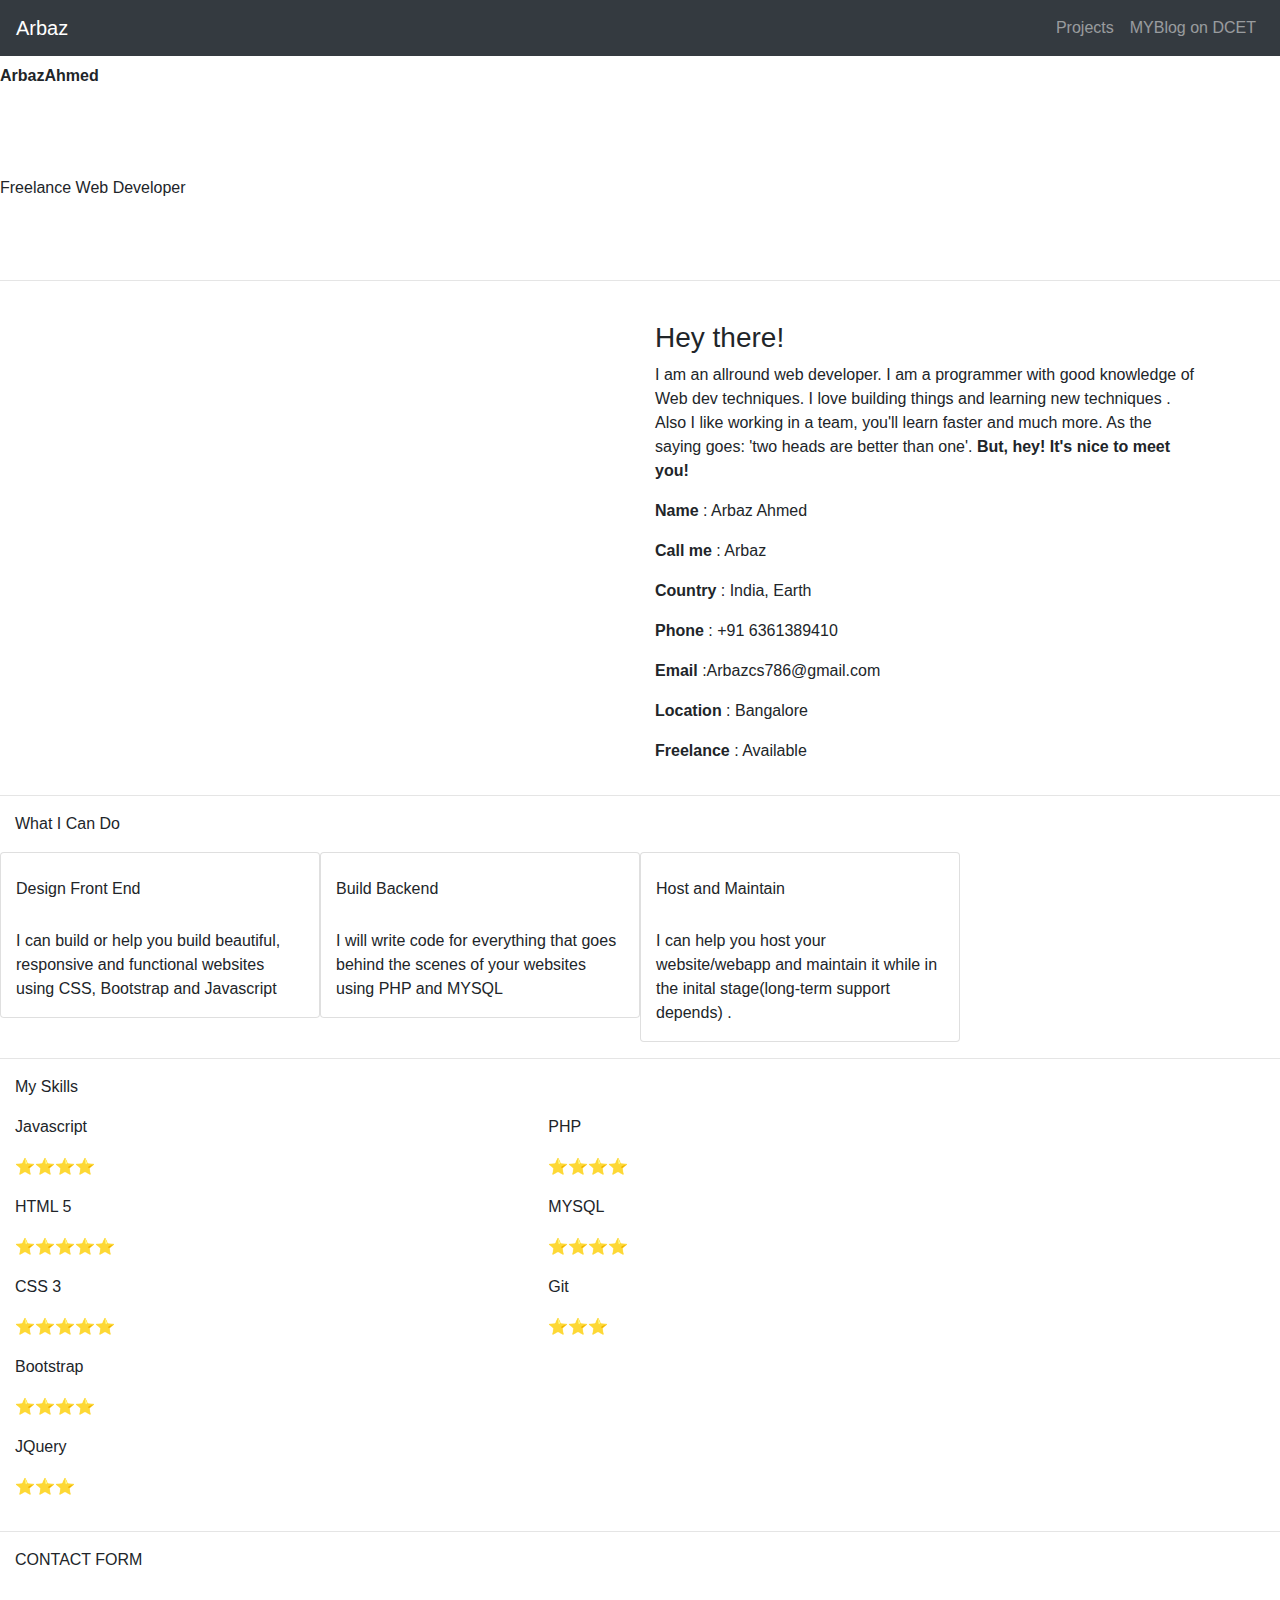
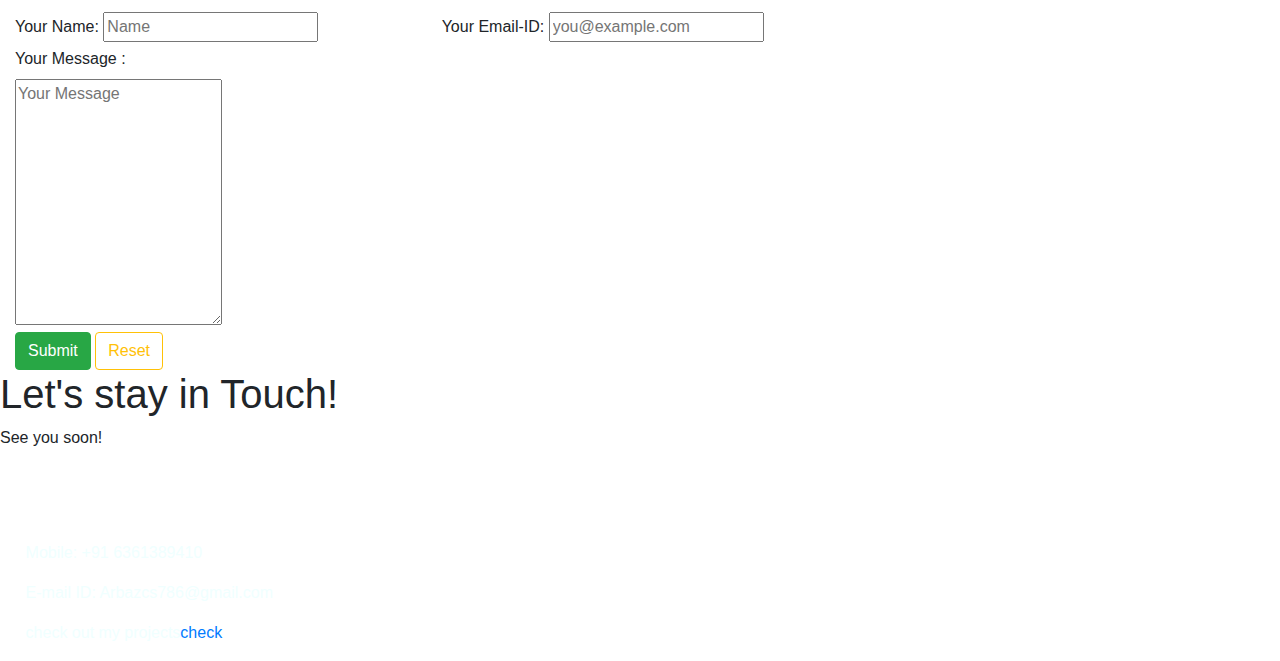
==== index.html @ e3a1e997 "Add files via upload" ====
<!DOCTYPE html>
<html lang="en" dir="ltr">
  <head>
    <!-- Global site tag (gtag.js) - Google Analytics -->
<script async src="https://www.googletagmanager.com/gtag/js?id=UA-136692199-1"></script>
<script>
  window.dataLayer = window.dataLayer || [];
  function gtag(){dataLayer.push(arguments);}
  gtag('js', new Date());

  gtag('config', 'UA-136692199-1');
</script>

    <meta charset="utf-8">
    <meta name="viewport" content="width=device-width, initial-scale=1">
    <link rel="stylesheet" href="styles.css">
    <link rel="stylesheet" href="loader.css">
    <link rel="icon" href="logo.ico">
    <link href="https://fonts.googleapis.com/css?family=Merriweather|Montserrat|Sacramento" rel="stylesheet">
    <link href="https://fonts.googleapis.com/css?family=Shadows+Into+Light" rel="stylesheet">
    <link href="https://fonts.googleapis.com/css?family=Montserrat|Ubuntu" rel="stylesheet">
    <link rel="stylesheet" href="https://use.fontawesome.com/releases/v5.7.2/css/all.css" integrity="sha384-fnmOCqbTlWIlj8LyTjo7mOUStjsKC4pOpQbqyi7RrhN7udi9RwhKkMHpvLbHG9Sr" crossorigin="anonymous">
    <title>Arbaz Ahmed</title>
    <link rel="stylesheet" href="https://stackpath.bootstrapcdn.com/bootstrap/4.3.1/css/bootstrap.min.css" integrity="sha384-ggOyR0iXCbMQv3Xipma34MD+dH/1fQ784/j6cY/iJTQUOhcWr7x9JvoRxT2MZw1T" crossorigin="anonymous">
<script src="https://stackpath.bootstrapcdn.com/bootstrap/4.3.1/js/bootstrap.min.js" integrity="sha384-JjSmVgyd0p3pXB1rRibZUAYoIIy6OrQ6VrjIEaFf/nJGzIxFDsf4x0xIM+B07jRM" crossorigin="anonymous"></script>

<script src="https://code.jquery.com/jquery-3.2.1.slim.min.js" integrity="sha384-KJ3o2DKtIkvYIK3UENzmM7KCkRr/rE9/Qpg6aAZGJwFDMVNA/GpGFF93hXpG5KkN" crossorigin="anonymous"></script>
<script src="https://cdnjs.cloudflare.com/ajax/libs/popper.js/1.12.9/umd/popper.min.js" integrity="sha384-ApNbgh9B+Y1QKtv3Rn7W3mgPxhU9K/ScQsAP7hUibX39j7fakFPskvXusvfa0b4Q" crossorigin="anonymous"></script>
<script src="https://maxcdn.bootstrapcdn.com/bootstrap/4.0.0/js/bootstrap.min.js" integrity="sha384-JZR6Spejh4U02d8jOt6vLEHfe/JQGiRRSQQxSfFWpi1MquVdAyjUar5+76PVCmYl" crossorigin="anonymous"></script>

<!-- 
<script>
function myFunction(x) {
  if (x.matches) { // If media query matches
    alert("This page is best viewed on a Desktop or Laptop")
  } else {
    var a = 1;
  }
}

var x = window.matchMedia("(max-width: 700px)")
myFunction(x) // Call listener function at run time
x.addListener(myFunction)

</script>
 -->
<style>
.profilePic{
  height: 100%;
}
</style>

<!--Start of Tawk.to Script-->
<script type="text/javascript">
  var Tawk_API=Tawk_API||{}, Tawk_LoadStart=new Date();
  (function(){
  var s1=document.createElement("script"),s0=document.getElementsByTagName("script")[0];
  s1.async=true;
  s1.src='https://embed.tawk.to/5bf3f1cd79ed6453ccaa3db0/default';
  s1.charset='UTF-8';
  s1.setAttribute('crossorigin','*');
  s0.parentNode.insertBefore(s1,s0);
  })();
  </script>
  <!--End of Tawk.to Script-->

  </head>
  <body onload="my(); ny()">
    <!-- LOADER -->
    <div class="wrapper container-fluid" id="loader">
      <br><br><br><br><br>
      <p class="dev">Please Wait</p>
        <div class="line line1">
            <span class="circle circle-top"></span>
            <div class="dotted">
                <span class="dot dot-top"></span>
                <span class="dot dot-middle-top"></span>
                <span class="dot dot-middle-bottom"></span>
                <span class="dot dot-bottom"></span>
            </div>
            <span class="circle circle-bottom"></span>
        </div>
        <div class="line line2">
            <span class="circle circle-top"></span>
            <div class="dotted">
                <span class="dot dot-top"></span>
                <span class="dot dot-middle-top"></span>
                <span class="dot dot-middle-bottom"></span>
                <span class="dot dot-bottom"></span>
            </div>
            <span class="circle circle-bottom"></span>
        </div>
        <div class="line line3">
            <span class="circle circle-top"></span>
            <div class="dotted">
                <span class="dot dot-top"></span>
                <span class="dot dot-middle-top"></span>
                <span class="dot dot-middle-bottom"></span>
                <span class="dot dot-bottom"></span>
            </div>
            <span class="circle circle-bottom"></span>
        </div>
        <div class="line line4">
            <span class="circle circle-top"></span>
            <div class="dotted">
                <span class="dot dot-top"></span>
                <span class="dot dot-middle-top"></span>
                <span class="dot dot-middle-bottom"></span>
                <span class="dot dot-bottom"></span>
            </div>
            <span class="circle circle-bottom"></span>
        </div>
        <div class="line line5">
            <span class="circle circle-top"></span>
            <div class="dotted">
                <span class="dot dot-top"></span>
                <span class="dot dot-middle-top"></span>
                <span class="dot dot-middle-bottom"></span>
                <span class="dot dot-bottom"></span>
            </div>
            <span class="circle circle-bottom"></span>
        </div>
        <div class="line line6">
            <span class="circle circle-top"></span>
            <div class="dotted">
                <span class="dot dot-top"></span>
                <span class="dot dot-middle-top"></span>
                <span class="dot dot-middle-bottom"></span>
                <span class="dot dot-bottom"></span>
            </div>
            <span class="circle circle-bottom"></span>
        </div>
        <div class="line line7">
            <span class="circle circle-top"></span>
            <div class="dotted">
                <span class="dot dot-top"></span>
                <span class="dot dot-middle-top"></span>
                <span class="dot dot-middle-bottom"></span>
                <span class="dot dot-bottom"></span>
            </div>
            <span class="circle circle-bottom"></span>
        </div>
        <div class="line line8">
            <span class="circle circle-top"></span>
            <div class="dotted">
                <span class="dot dot-top"></span>
                <span class="dot dot-middle-top"></span>
                <span class="dot dot-middle-bottom"></span>
                <span class="dot dot-bottom"></span>
            </div>
            <span class="circle circle-bottom"></span>
        </div>
        <div class="line line9">
            <span class="circle circle-top"></span>
            <div class="dotted">
                <span class="dot dot-top"></span>
                <span class="dot dot-middle-top"></span>
                <span class="dot dot-middle-bottom"></span>
                <span class="dot dot-bottom"></span>
            </div>
            <span class="circle circle-bottom"></span>
        </div>
        <div class="line line10">
            <span class="circle circle-top"></span>
            <div class="dotted">
                <span class="dot dot-top"></span>
                <span class="dot dot-middle-top"></span>
                <span class="dot dot-middle-bottom"></span>
                <span class="dot dot-bottom"></span>
            </div>
            <span class="circle circle-bottom"></span>
        </div>
        <div class="line line11">
            <span class="circle circle-top"></span>
            <div class="dotted">
                <span class="dot dot-top"></span>
                <span class="dot dot-middle-top"></span>
                <span class="dot dot-middle-bottom"></span>
                <span class="dot dot-bottom"></span>
            </div>
            <span class="circle circle-bottom"></span>
        </div>
    </div>
<section id="everythingElse" >
              <!-- NAVBAR -->

      <nav class="navbar transparent navbar-expand-lg navbar-dark fixed-top bg-dark">
          <a class="navbar-brand" href="#">Arbaz</a>
          <button class="navbar-toggler" type="button" data-toggle="collapse" data-target="#navbarSupportedContent" aria-controls="navbarSupportedContent" aria-expanded="false" aria-label="Toggle navigation">
            <span class="navbar-toggler-icon"></span>
          </button>
        
          <div class="collapse navbar-collapse" id="navbarSupportedContent">
            <ul class="navbar-nav ml-auto">
              <li class="nav-item">
                <a class="nav-link" href="project1/project1.html">Projects <span class="sr-only">(current)</span></a>
              </li>
              <li class="nav-item">
                <a class="nav-link" href="http://sjpcs.ga/dcet.html">MYBlog on DCET</a>
              </li>
              <!-- <li class="nav-item dropdown">
                <a class="nav-link dropdown-toggle" href="#" id="navbarDropdown" role="button" data-toggle="dropdown" aria-haspopup="true" aria-expanded="false">
                    </a>
              </li> -->
            
            </ul>
            
            
          </div>
        </nav>

        <!-- INTRO PAGE -->

      <div class="Intro">
        <img class="back1" src="back.gif" alt="">
        <div class="centered">
          <p class="hi">Hi This is</p> 
          <b> <p class="dev">ArbazAhmed</p></b>
          <br><br><br>
          <p class="subtitle">Freelance Web Developer</p>

          <!-- ICONs -->

          <center>
          <span class="fonts1">
            <a btn btn-large btn-primary logout" href="https://twitter.com/Arbazdev" target="_blank">
              <i class="fab fa-twitter"></i>          
            </a>
          </span>
        
        <span class="fonts1">
            <a href="https://github.com/ArbazAhmed786/" target="_blank">
           <i class="fab fa-github"></i>    
         </a>
         </span>
         
         
      </center>
        </div>   
      </div>
      <br><br>
      <hr><br>

      <!-- BIO SECTION -->

       <section class="bio">
       
      <div class="container">
        <div class="row">
          <div class="col-lg-6 col-sm-12">
              <h3> </h3>
              <div class="container">
              <img class="profilePic" src="RP.jpg" alt="">
            </div>
          </div>


          <div class="col-lg-6 col-sm-12">
            <h3 class="hey">Hey there!</h3>
        <p class="abbP" >I am an allround web developer. I am a programmer with good knowledge of Web dev techniques. I love building things and learning new techniques . Also I like working in a team, you'll learn faster and much more. As the saying goes: 'two heads are better than one'. <b>But, hey! It's nice to meet you!</b>
             </p>
        <div class="bio-detail">
          <p class="abbp1"><b> Name </b>: Arbaz Ahmed</p>
          <p class="abbp1"><b> Call me </b>: Arbaz</p>
          <p class="abbp1"><b> Country </b>: India, Earth</p>
          <p class="abbp1"><b> Phone </b>: +91 6361389410</p>
          <p class="abbp1"><b>Email</b>  :Arbazcs786@gmail.com</p>
          <p class="abbp1"><b> Location </b>: Bangalore</p>
          <p class="abbp1"><b> Freelance </b>: Available</p>
          
          <p class="abbp1"></p>

        </div>
            </div>
          </div>
        </div>
      </section>
      <hr> 
   
      <!-- skill overview -->
      <section class="overView">
      <div class="container-fluid overview">
      <p class="heading2">
        What I Can Do
      </p>  
      <div class="row">
      <div class="profilePic card crd col-sm-12 col-lg-3">
      <center>
          <img class="small" src="responsive.png" alt="">
        </center>
        <div class="card-title">
          <p class="heading3"> Design Front End</p>
        </div>
        <div class="card-text">
              <p class="message">
                I can build or help you build beautiful, responsive and functional websites using CSS, Bootstrap and Javascript
                  
              </p>
        </div>

      </div>        
      <div class="profilePic card crd col-sm-12 col-lg-3">
          <center>
              <img class="small" src="backend.png" alt="">
            </center>
            <div class="card-title">
              <p class="heading3">Build Backend</p>
            </div>
            <div class="card-text">
                  <p class="message">
                    I will write code for everything that goes behind the scenes of your websites using PHP and MYSQL  
                  </p>
            </div>
    
          </div>
      <div class="profilePic card crd col-sm-12 col-lg-3">
          <center>
              <img class="small" src="database.png" alt="">
            </center>
            <div class="card-title">
              <p class="heading3"> Host and Maintain</p>
            </div>
            <div class="card-text">
                  <p class="message">
                    I can help you host your website/webapp and maintain it while in the inital stage(long-term support depends)   .
                  </p>
            </div>
    
          </div>       
        
      </div>
      </div>
    </section>
    <hr>

      </div>



    
<!-- Skills Section -->

<section class="skillls">
<!-- <div class="skills profilePic container-fluid"> -->

  
    <div class="container-fluid">   
       <div class="row">  
      <div class="sks col-lg-5 col-sm-12">
          <p class="heading"> My Skills</p>
        
              </div>  
              <div class="col-lg-5 col-sm-12">
                  <img class="circle" src="code.png" alt="">
                  <img class="circle" src="node.png" alt="">
                </div>
    </div>
  </div>
<div class="container-fluid">

<div class="row">
  <div class="sks col-lg-5 col-sm-12">
  
  <div class="set">
      <p class="setH">Javascript</p>
      <p class="setR">⭐⭐⭐⭐</p>
    </div>
  <div class="set">
      <p class="setH">HTML 5</p>
      <p class="setR">⭐⭐⭐⭐⭐</p>
   </div>
   <div class="set">
      <p class="setH">CSS 3</p>
      <p class="setR">⭐⭐⭐⭐⭐</p>
   </div>
   <div class="set">
      <p class="setH">Bootstrap</p>
      <p class="setR">⭐⭐⭐⭐</p>
   </div>
   <div class="set">
      <p class="setH">JQuery</p>
      <p class="setR">⭐⭐⭐</p>
   </div>
   
  </div>


  <div class="col-lg-6 col-sm-12">
      <div class="set">
          <p class="setH">PHP</p>
          <p class="setR">⭐⭐⭐⭐</p>
        </div>
        <div class="set">
            <p class="setH">MYSQL</p>
            <p class="setR">⭐⭐⭐⭐</p>
          </div>
         <div class="set">
            <p class="setH">Git</p>
            <p class="setR">⭐⭐⭐</p>
         </div>
        </div>
  </div>


</div>
</div>
  </section>
  
  <hr>

        <!-- Form Section -->
  
  <div class="container-fluid cntct profilePic">
      <p class="heading">CONTACT FORM </p> <img class="stupid" style="position:relative;left:25%" src="stupid.png" alt="">
      <div class="row">
        <div class="col-md-4 col-sm-12">
          <form action="mailto:Arbazcs786@gmail.com" method="post" enctype="text/plain" >
          <label aria-required="true" for="">Your Name:</label>
          <input required placeholder="Name" type="text">

        </div>

        <div class="col-md-4 col-sm-12">
          <div class='email'>
            <label for="">Your Email-ID:</label>
            <input type="email" placeholder="you@example.com" type="text">
          </div>
          </div>
      </div>
      <label for="">Your Message : </label><br>
                   <textarea name="Message" placeholder="Your Message" id="" rows="10"></textarea>

<br>
<button type="submit" class="btn btn-success">Submit</button>
<button type="reset" class="btn btn-outline-warning">Reset</button>


</form>
  </div>
   
   
        



        
        <!-- GET IN TOUCH -->
        <section class="social">
            <h1 class="heading4">Let's stay in Touch!</h1>
            <p class="abbP">See you soon!</p>
              <a href="https://twitter.com/Arbazdev">
                    <img class="logo" src="twitter.png" alt="">
               </a>
               
                  
                      <br>
                  
            </div>
            <p class="message" style="color: azure;margin-left: 2%;margin-top: 4%;">Mobile: +91 6361389410</p>
            <p class="message" style="color: azure;margin-left: 2%;">E-mail ID: Arbazcs786@gmail.com</p>
            <p class="message" style="color: azure;margin-left: 2%;">check out my projects<a href="project1/project1.html">check</a></p>
            


</div>
</section>
</div>
</div>
</section>
<script>
   function my() { 
    
    const tlr = document.getElementById('loader');
    tlr.style.display = "none";
    
    }
                              
   function ny() {
                              
    const dlr = document.getElementById('everythingElse');
    dlr.style.visibility = "visible";
                                    
                }
  </script>
  </body>

</html>
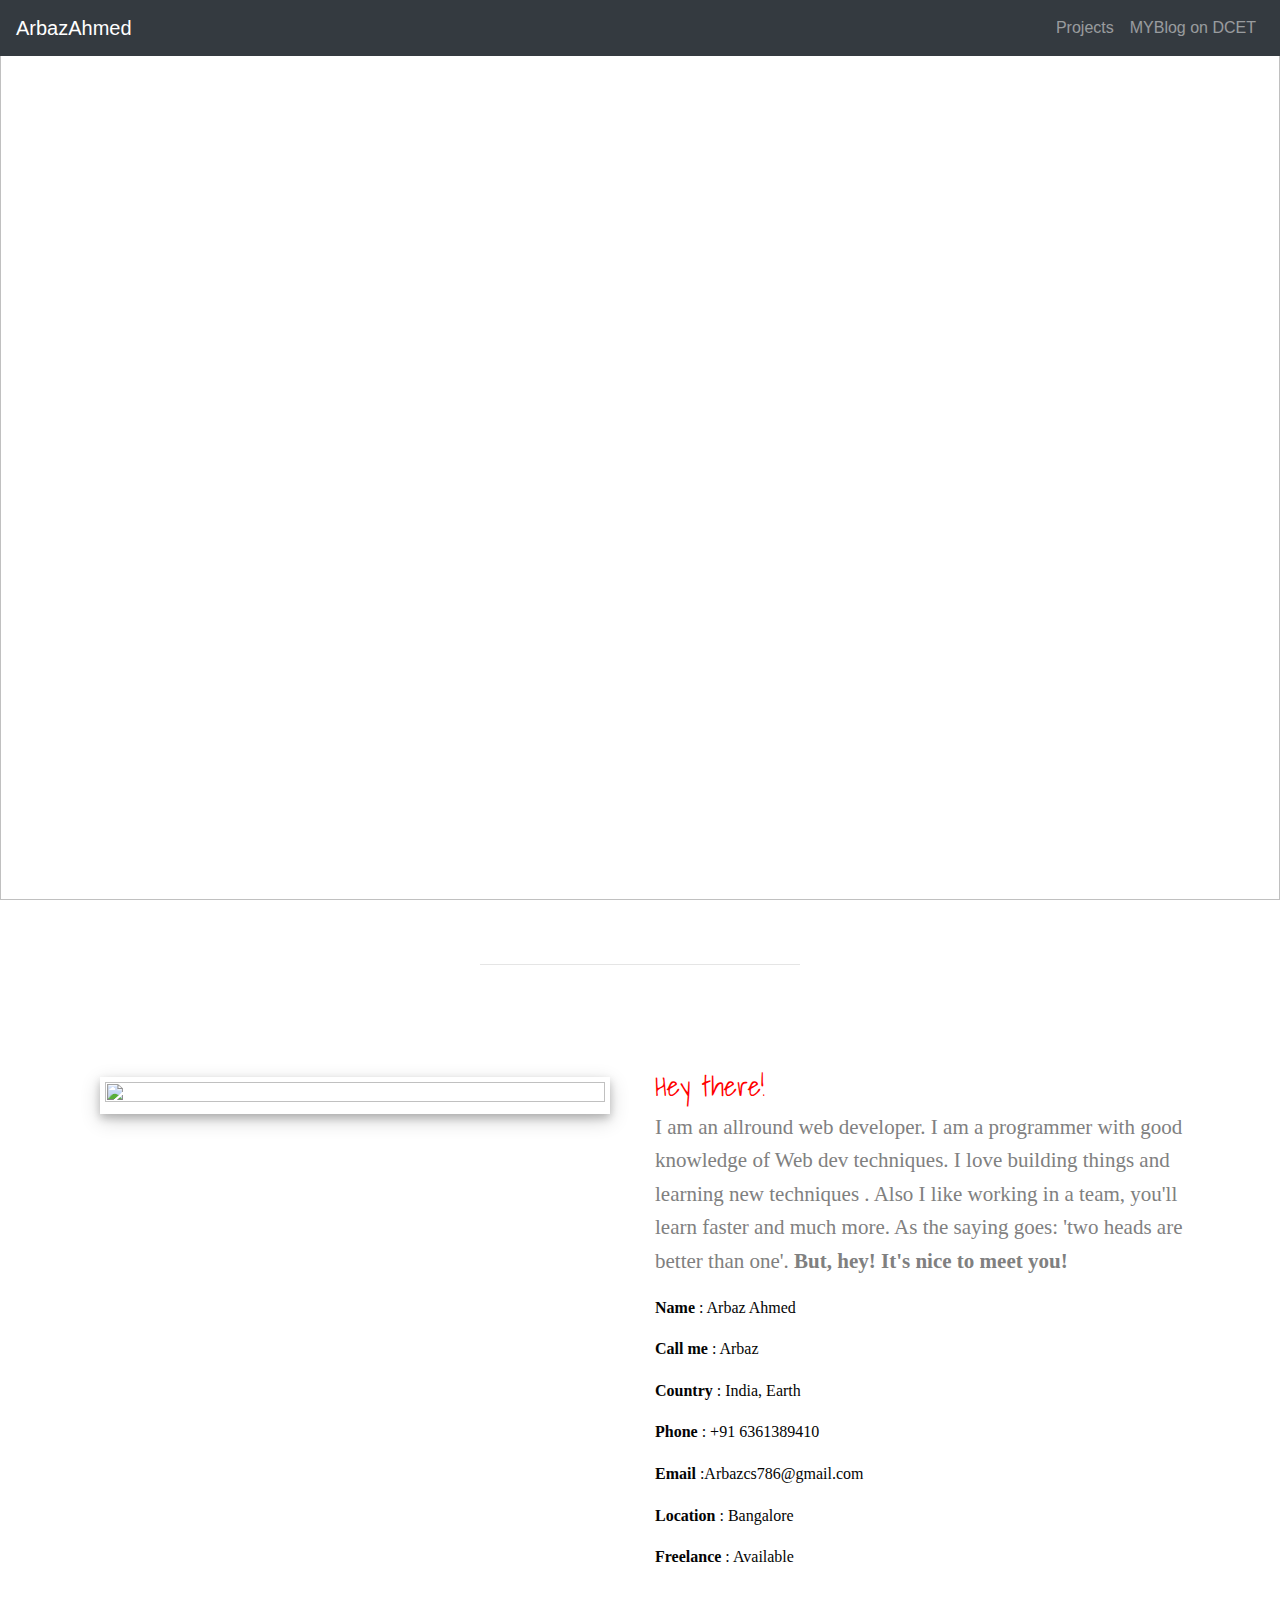
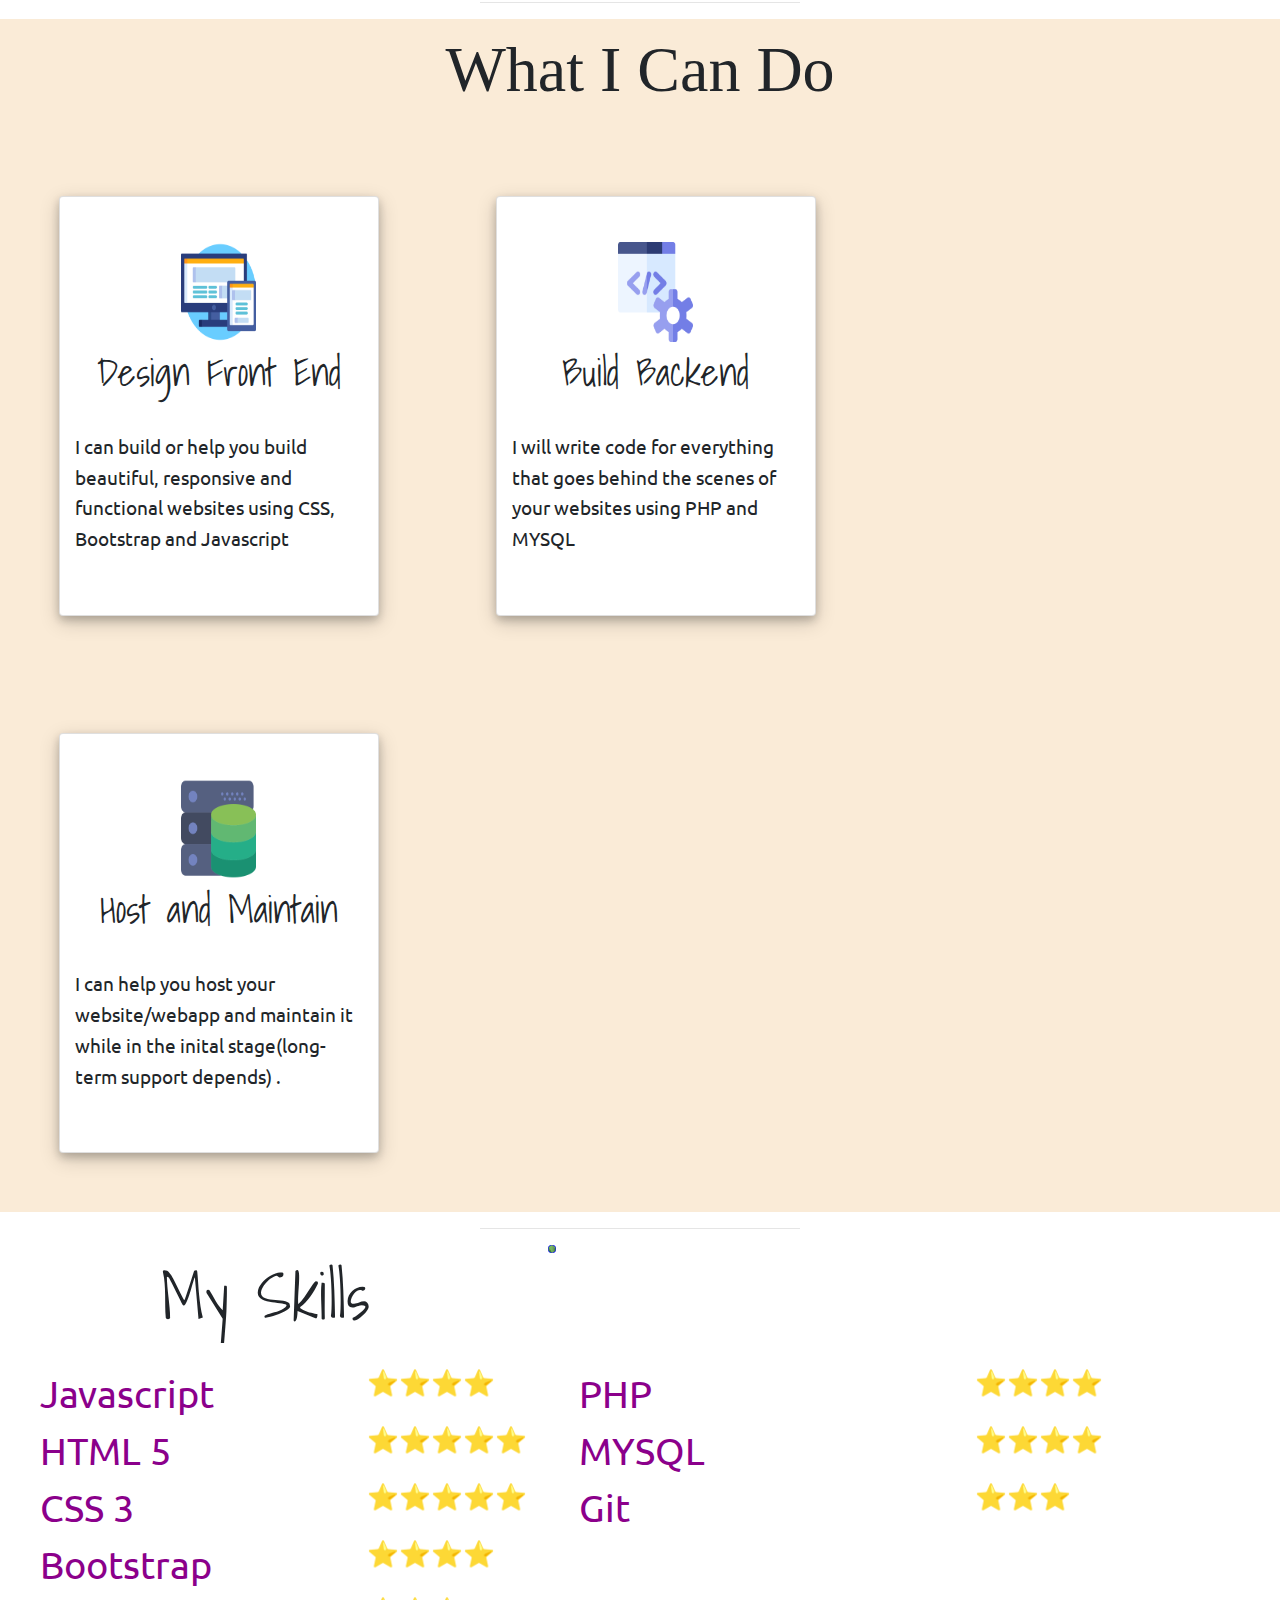
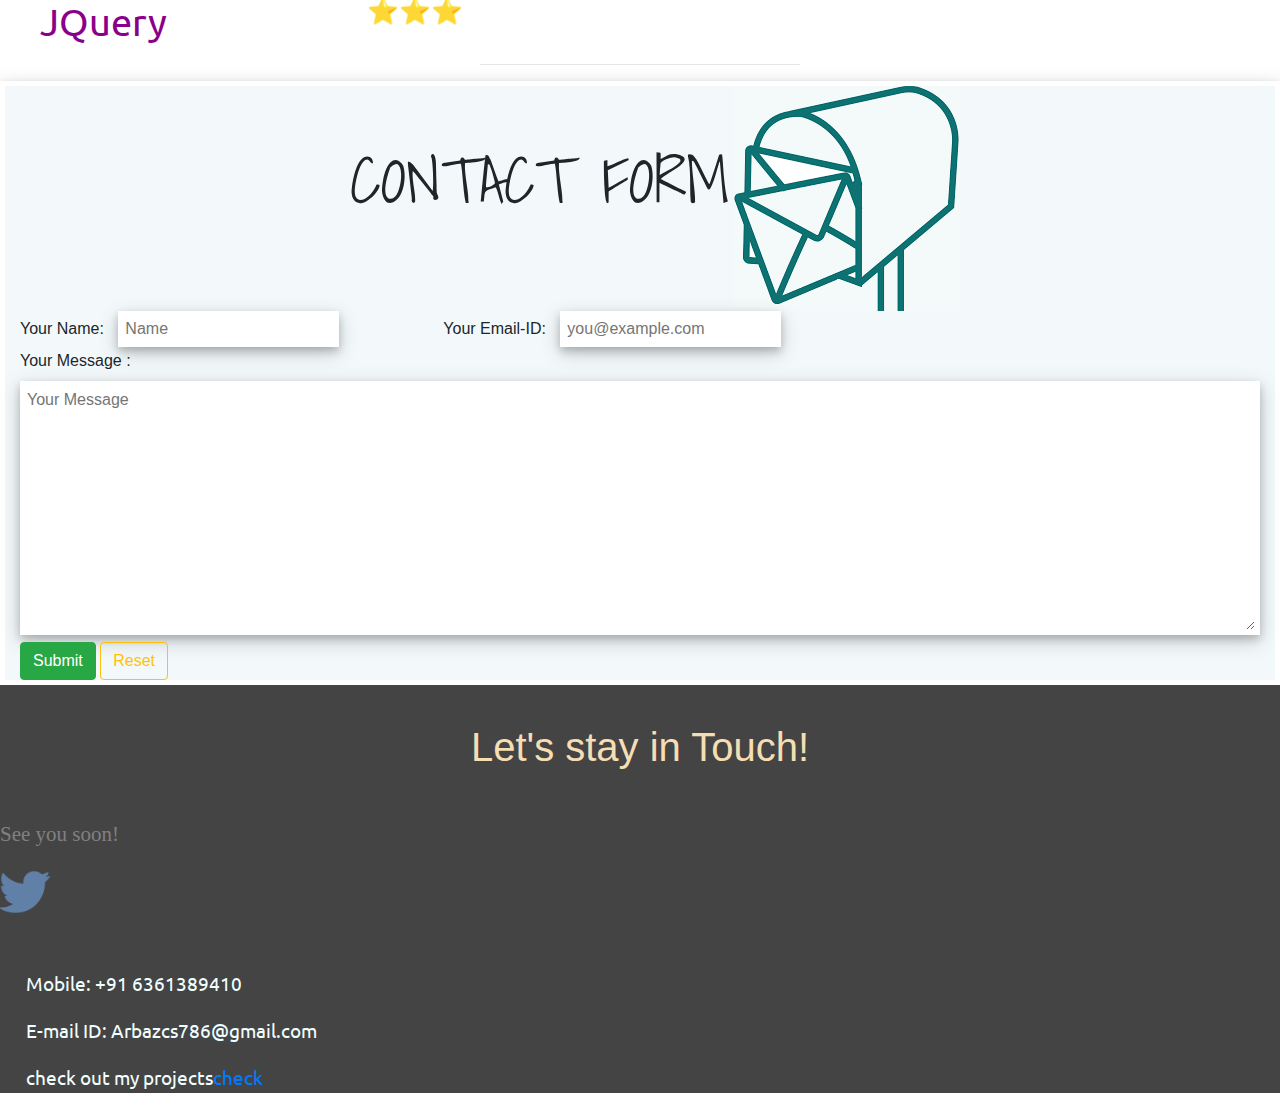
==== commit 698ffc14: "Update index.html" ====
--- a/index.html
+++ b/index.html
@@ -185,7 +185,7 @@
               <!-- NAVBAR -->
 
       <nav class="navbar transparent navbar-expand-lg navbar-dark fixed-top bg-dark">
-          <a class="navbar-brand" href="#">Arbaz</a>
+          <a class="navbar-brand" href="#">ArbazAhmed</a>
           <button class="navbar-toggler" type="button" data-toggle="collapse" data-target="#navbarSupportedContent" aria-controls="navbarSupportedContent" aria-expanded="false" aria-label="Toggle navigation">
             <span class="navbar-toggler-icon"></span>
           </button>
--- a/styles.css
+++ b/styles.css
@@ -0,0 +1,382 @@
+body {
+  padding-right:0%;
+  margin: 0%;
+  background-color:white;
+  text-align: center;
+  font-family: 'Meriiweather' , serif;
+
+}
+
+#everythingElse {
+  visibility : hidden
+}
+
+.heading{
+  position: relative;
+  LEFT:25%;
+  margin-left: 20px;
+  font-size: 5vw;
+  display: inline-block;
+}
+.heading2 {
+  text-align: center;
+  font-size: 5vw;
+  font-family: 'Meriiweather' , serif;
+}
+.heading3 {
+  text-align: center;
+  font-size: 3vw;
+}
+.heading4 {
+  padding-top: 3%;
+  padding-bottom: 3%;
+  text-align: center;
+  color: wheat;
+}
+
+.message{
+  font-family: 'Ubuntu',sans-serif;
+  font-size: 1.5vw;
+}
+
+.fonts1 {
+  position: relative;
+  bottom: 20px;
+  padding-left: 10px;
+  font-size: 3.5vw;
+  opacity: 1;
+  transition: opacity 0.7s ease-in-out;
+  -moz-transition: opacity ease-in-out;
+  -webkit-transition: opacity 0.5s ease-in-out;
+}
+.circle {
+  border-radius: 100%;
+  
+}
+#ro {
+  margin-right: 0;
+  margin-left: 0;
+}
+.fonts1:hover{
+  opacity: 0.5;
+}
+
+#DP {
+  height: 50px;
+  width: 50px;
+  border-radius: 100%;
+  position: absolute;
+  left: 0;
+}
+td {
+  color: green;
+}
+
+
+.Intro {
+  position: relative;
+  text-align: center;
+  color: white;
+  width:100v;
+  height: auto;
+
+}
+.back1 {
+  height:100vh;
+  width: 100%;
+}
+h3 {
+  color: red;
+}
+.centered {
+  position: absolute;
+  top: 50%;
+  left: 50%;
+  transform: translate(-50%, -50%);
+}
+
+hr {
+  border-color: red;
+  border-style: none;
+  border-top-style: dotted;
+
+  width: 5%;
+  border-width: 5px;
+}
+
+
+
+.dev {
+  padding: 0;
+  margin:0 auto;
+  font-family: 'Sacramento',sans-serif;
+  font-size:13vw;
+  color: rgb(255, 255, 255);
+}
+a{
+  text-decoration: white;
+  color:white;
+}
+
+
+h2 {
+  color: lightblue;
+
+}
+
+.hi {
+  position: relative;
+  top: 3vw;
+  font-family: 'Shadows Into Light', cursive;
+  font-size: 7vw;
+  margin-bottom: 0;
+}
+p {
+  padding: 2%, 0, 10%,2%;
+  font-family: 'Shadows Into Light', cursive; 
+  
+  margin-top: 0;
+  line-height :1.6;
+  }
+
+.subtitle {
+  font-size: 3vw;
+  display: inline;
+  position: relative;
+  bottom: 100px;
+}
+.bio {
+  background-color: #FFFFFF;
+  margin-top: 5%;
+}
+.profilePic {
+  border-color: white;
+    border-width:5px;  
+    border-style:solid;
+    box-shadow: 0 4px 8px 0 rgba(0, 0, 0, 0.2), 0 6px 20px 0 rgba(0, 0, 0, 0.19);
+    width: 100%;
+}
+.hey{
+  font-family: 'Shadows Into Light', cursive; 
+}
+
+.abbP {
+  font-family: 'Times New Roman', Times, serif;
+  font-size: 21px;
+  color : gray;
+}
+hr {
+  border-color: red;
+  border-style: dotted;
+  width: 25%;
+  height: 100px;
+  }
+.small {
+  height: 100px;
+  width:75px;
+}
+
+.abbp1 {
+  font-family: 'Times New Roman', Times, serif;
+  
+  color: #040404;
+  text-align:left;
+  
+}
+.bio-detail {
+  text-align: center;
+ 
+}
+span {
+  display:inline;
+
+}
+.skills {
+  background-color: #EFEFEF;
+}
+.skills-row {
+  text-align: left;
+}
+.input{
+  display: inline-block;
+ margin-right: 0%;
+  
+}
+
+.rating{
+  
+  padding: 0;
+  line-height: 0%;
+  margin-top: 5px;
+}
+
+td {
+  padding-top: 10px;
+}
+td.r {
+  padding-left: 100px;
+  
+  margin-left :10% ;
+  font-size: 20px;
+  color: yellowgreen;
+  
+}
+i {
+  color: white;
+}
+
+.high:hover {
+  background-color:black;
+}
+.crd {
+  padding: 5vh;
+  margin: 6.5vh;
+}
+
+.overview {
+  background-color: antiquewhite;
+}
+.span {
+  display: inline-block;
+}
+.FORM {
+  margin-top: 5%;
+}
+.BB {
+
+  position: relative;
+  left: 15%;
+  top :25%;
+  display: inline-block;
+  
+}
+.social{
+ height: 100%;
+  background-color: #454444;
+}
+.logo {
+  opacity: 0.6;
+  height: 50px;
+  width: 50px;
+}
+.logo:hover{
+  opacity: 1;
+}
+table {
+  border-collapse: collapse;
+}
+.set {
+  position: relative;
+}
+.setH {
+  display: inline-block;
+  color: darkmagenta;
+  font-family: 'Ubuntu',sans-serif ;
+  font-size: 3vw;
+  position: absolute;
+  left: 5%;
+
+}
+.setR {
+  color: blueviolet;
+  display: inline-block;
+  font-family: 'Ubuntu',sans-serif;
+  font-size: 2vw;
+  position: relative;
+  right:-70%;
+  bottom: 10%;
+}
+label {
+  margin-right: 10px
+}
+input{
+  margin-left: 16px;
+  border-color: white;
+    border-width:5px;  
+    border-style:solid;
+    box-shadow: 0 4px 8px 0 rgba(0, 0, 0, 0.2), 0 6px 20px 0 rgba(0, 0, 0, 0.19);
+}
+textarea {
+  
+  -webkit-box-sizing: border-box;
+    -moz-box-sizing: border-box;
+    box-sizing: border-box;
+
+    width: 100%;
+  border-color: white;
+    border-width:5px;  
+    border-style:solid;
+    box-shadow: 0 4px 8px 0 rgba(0, 0, 0, 0.2), 0 6px 20px 0 rgba(0, 0, 0, 0.19);
+}
+.cntct {
+  background-color:  #f3f9fb
+}
+@media only screen and (max-width:600px){
+  html {
+    margin: 0%;
+  }
+  body{
+    margin: 0%;
+  }
+  .hi{
+    top: 15%;
+    font-size: 10vw;
+  }
+  .dev {
+    position: relative;
+    
+    bottom: 20px;
+    font-size: 18vw;
+  }
+  .subtitle {
+    font-size: 5vw;
+    bottom:80px;   
+  }
+  .fonts1 {
+    font-size: 7.5vw;
+    position: relative;
+    bottom:65px;
+  }
+  .heading{
+    left: 0%;
+    text-align: center;
+    font-size: 7.5vw;
+  }
+ .heading2{
+   font-size:12vw;
+   }
+  .crd {
+    padding: 3vh;
+    margin: 4vh;
+  }
+  .heading3{
+    font-size: 12vw;
+  }
+  .message {
+    font-size: 5vw;
+  }
+  .r {
+    padding-left: 150px;
+      }
+ 
+  .logo {
+    margin-bottom: 3%;
+  }
+  .stupid{
+    position: relative;
+    left: 10%;
+    width: 23%;
+    
+    
+  }
+  .setH {
+    font-size: 6vw;
+  }
+ .setR {
+   font-size:4vw;
+   }
+  
+.email {
+  margin-top: 4%;
+}
+}
--- a/loader.css
+++ b/loader.css
@@ -0,0 +1,487 @@
+body{
+    background-color: #1E0731;
+}
+
+
+.wrapper{
+	background-color: #1E0731;
+    position: absolute;
+	height :100%;
+			float: left;
+			margin: 140px,100px;
+	padding: 140px,100px;
+}
+
+.line{
+    position: absolute;
+    top: 32%;
+    width: 2px;
+    height: 8px;
+    background-color: red;
+}
+
+.circle{
+    position: absolute;
+    display: block;
+    width: 8px;
+    height: 8px;
+    border-radius: 50%;
+    background-color: blue;
+}
+.circle-top{
+    top: 0px;
+    left: -3.5px;
+}
+.circle-bottom{
+    bottom: 0px;
+    left: -3.5px;
+}
+
+.dot{
+    position: absolute;
+    display: block;
+    width: 4px;
+    height: 4px;
+    border-radius: 50%;
+    left: -1.5px;
+}
+
+.line1{
+    margin-left: 0px;
+    background-color: #2410CB;
+    -webkit-animation: line 2s cubic-bezier(0.250, 0, 0.705, 1) infinite;
+    animation: line 2s cubic-bezier(0.250, 0, 0.705, 1) infinite;
+}
+.line1 > span{
+    background-color: #D4141E;
+}
+.line1 > .dotted > .dot{
+    background-color: #D4141E;
+}
+.line1 > .dotted > .dot-top{
+    top: 0px;
+    -webkit-animation: dot-top 2s cubic-bezier(0.250, 0, 0.705, 1) infinite;
+    animation: dot-top 2s cubic-bezier(0.250, 0, 0.705, 1) infinite;
+}
+.line1 > .dotted > .dot-bottom{
+    bottom: 0px;
+    -webkit-animation: dot-bottom 2s cubic-bezier(0.250, 0, 0.705, 1) infinite;
+    animation: dot-bottom 2s cubic-bezier(0.250, 0, 0.705, 1) infinite;
+}
+.line1 > .dotted > .dot-middle-top{
+    top: 0px;
+    -webkit-animation: dot-middle-top 2s cubic-bezier(0.250, 0, 0.705, 1) infinite;
+    animation: dot-middle-top 2s cubic-bezier(0.250, 0, 0.705, 1) infinite;
+}
+.line1 > .dotted > .dot-middle-bottom{
+    bottom: 0px;
+    -webkit-animation: dot-middle-bottom 2s cubic-bezier(0.250, 0, 0.705, 1) infinite;
+    animation: dot-middle-bottom 2s cubic-bezier(0.250, 0, 0.705, 1) infinite;
+}
+
+.line2{
+    margin-left: 35px;
+    background-color: #852DF4;
+    -webkit-animation: line 2s cubic-bezier(0.250, 0, 0.705, 1) .05s infinite;
+    animation: line 2s cubic-bezier(0.250, 0, 0.705, 1) .05s infinite;
+}
+.line2 > span{
+    background-color: #FC7E48;
+}
+.line2 > .dotted > .dot{
+    background-color: #FC7E48;
+}
+.line2 > .dotted > .dot-top{
+    top: 0px;
+    -webkit-animation: dot-top 2s cubic-bezier(0.250, 0, 0.705, 1) .05s infinite;
+    animation: dot-top 2s cubic-bezier(0.250, 0, 0.705, 1) .05s infinite;
+}
+.line2 > .dotted > .dot-bottom{
+    bottom: 0px;
+    -webkit-animation: dot-bottom 2s cubic-bezier(0.250, 0, 0.705, 1) .05s infinite;
+    animation: dot-bottom 2s cubic-bezier(0.250, 0, 0.705, 1) .05s infinite;
+}
+.line2 > .dotted > .dot-middle-top{
+    top: 0px;
+    -webkit-animation: dot-middle-top 2s cubic-bezier(0.250, 0, 0.705, 1) .05s infinite;
+    animation: dot-middle-top 2s cubic-bezier(0.250, 0, 0.705, 1) .05s infinite;
+}
+.line2 > .dotted > .dot-middle-bottom{
+    bottom: 0px;
+    -webkit-animation: dot-middle-bottom 2s cubic-bezier(0.250, 0, 0.705, 1) .05s infinite;
+    animation: dot-middle-bottom 2s cubic-bezier(0.250, 0, 0.705, 1) .05s infinite;
+}
+
+.line3{
+    margin-left: 70px;
+    background-color: #F42DF1;
+    -webkit-animation: line 2s cubic-bezier(0.250, 0, 0.705, 1) .1s infinite;
+    animation: line 2s cubic-bezier(0.250, 0, 0.705, 1) .1s infinite;
+}
+.line3 > span{
+    background-color: #EDEB29;
+}
+.line3 > .dotted > .dot{
+    background-color: #EDEB29;
+}
+.line3 > .dotted > .dot-top{
+    top: 0px;
+    -webkit-animation: dot-top 2s cubic-bezier(0.250, 0, 0.705, 1) .1s infinite;
+    animation: dot-top 2s cubic-bezier(0.250, 0, 0.705, 1) .1s infinite;
+}
+.line3 > .dotted > .dot-bottom{
+    bottom: 0px;
+    -webkit-animation: dot-bottom 2s cubic-bezier(0.250, 0, 0.705, 1) .1s infinite;
+    animation: dot-bottom 2s cubic-bezier(0.250, 0, 0.705, 1) .1s infinite;
+}
+.line3 > .dotted > .dot-middle-top{
+    top: 0px;
+    -webkit-animation: dot-middle-top 2s cubic-bezier(0.250, 0, 0.705, 1) .1s infinite;
+    animation: dot-middle-top 2s cubic-bezier(0.250, 0, 0.705, 1) .1s infinite;
+}
+.line3 > .dotted > .dot-middle-bottom{
+    bottom: 0px;
+    -webkit-animation: dot-middle-bottom 2s cubic-bezier(0.250, 0, 0.705, 1) .1s infinite;
+    animation: dot-middle-bottom 2s cubic-bezier(0.250, 0, 0.705, 1) .1s infinite;
+}
+
+.line4{
+    margin-left: 105px;
+    background-color: #F91396;
+    -webkit-animation: line 2s cubic-bezier(0.250, 0, 0.705, 1) .15s infinite;
+    animation: line 2s cubic-bezier(0.250, 0, 0.705, 1) .15s infinite;
+}
+.line4 > span{
+    background-color: #ACED29;
+}
+.line4 > .dotted > .dot{
+    background-color: #ACED29;
+}
+.line4 > .dotted > .dot-top{
+    top: 0px;
+    -webkit-animation: dot-top 2s cubic-bezier(0.250, 0, 0.705, 1) .15s infinite;
+    animation: dot-top 2s cubic-bezier(0.250, 0, 0.705, 1) .15s infinite;
+}
+.line4 > .dotted > .dot-bottom{
+    bottom: 0px;
+    -webkit-animation: dot-bottom 2s cubic-bezier(0.250, 0, 0.705, 1) .15s infinite;
+    animation: dot-bottom 2s cubic-bezier(0.250, 0, 0.705, 1) .15s infinite;
+}
+.line4 > .dotted > .dot-middle-top{
+    top: 0px;
+    -webkit-animation: dot-middle-top 2s cubic-bezier(0.250, 0, 0.705, 1) .15s infinite;
+    animation: dot-middle-top 2s cubic-bezier(0.250, 0, 0.705, 1) .15s infinite;
+}
+.line4 > .dotted > .dot-middle-bottom{
+    bottom: 0px;
+    -webkit-animation: dot-middle-bottom 2s cubic-bezier(0.250, 0, 0.705, 1) .15s infinite;
+    animation: dot-middle-bottom 2s cubic-bezier(0.250, 0, 0.705, 1) .15s infinite;
+}
+
+.line5{
+    margin-left: 140px;
+    background-color: #D4141E;
+    -webkit-animation: line 2s cubic-bezier(0.250, 0, 0.705, 1) .2s infinite;
+    animation: line 2s cubic-bezier(0.250, 0, 0.705, 1) .2s infinite;
+}
+.line5 > span{
+    background-color: #4EF02B;
+}
+.line5 > .dotted > .dot{
+    background-color: #4EF02B;
+}
+.line5 > .dotted > .dot-top{
+    top: 0px;
+    -webkit-animation: dot-top 2s cubic-bezier(0.250, 0, 0.705, 1) .2s infinite;
+    animation: dot-top 2s cubic-bezier(0.250, 0, 0.705, 1) .2s infinite;
+}
+.line5 > .dotted > .dot-bottom{
+    bottom: 0px;
+    -webkit-animation: dot-bottom 2s cubic-bezier(0.250, 0, 0.705, 1) .2s infinite;
+    animation: dot-bottom 2s cubic-bezier(0.250, 0, 0.705, 1) .2s infinite;
+}
+.line5 > .dotted > .dot-middle-top{
+    top: 0px;
+    -webkit-animation: dot-middle-top 2s cubic-bezier(0.250, 0, 0.705, 1) .2s infinite;
+    animation: dot-middle-top 2s cubic-bezier(0.250, 0, 0.705, 1) .2s infinite;
+}
+.line5 > .dotted > .dot-middle-bottom{
+    bottom: 0px;
+    -webkit-animation: dot-middle-bottom 2s cubic-bezier(0.250, 0, 0.705, 1) .2s infinite;
+    animation: dot-middle-bottom 2s cubic-bezier(0.250, 0, 0.705, 1) .2s infinite;
+}
+
+.line6{
+    margin-left: 175px;
+    background-color: #FC7E48;
+    -webkit-animation: line 2s cubic-bezier(0.250, 0, 0.705, 1) .25s infinite;
+    animation: line 2s cubic-bezier(0.250, 0, 0.705, 1) .25s infinite;
+}
+.line6 > span{
+    background-color: #38E790;
+}
+.line6 > .dotted > .dot{
+    background-color: #38E790;
+}
+.line6 > .dotted > .dot-top{
+    top: 0px;
+    -webkit-animation: dot-top 2s cubic-bezier(0.250, 0, 0.705, 1) .25s infinite;
+    animation: dot-top 2s cubic-bezier(0.250, 0, 0.705, 1) .25s infinite;
+}
+.line6 > .dotted > .dot-bottom{
+    bottom: 0px;
+    -webkit-animation: dot-bottom 2s cubic-bezier(0.250, 0, 0.705, 1) .25s infinite;
+    animation: dot-bottom 2s cubic-bezier(0.250, 0, 0.705, 1) .25s infinite;
+}
+.line6 > .dotted > .dot-middle-top{
+    top: 0px;
+    -webkit-animation: dot-middle-top 2s cubic-bezier(0.250, 0, 0.705, 1) .25s infinite;
+    animation: dot-middle-top 2s cubic-bezier(0.250, 0, 0.705, 1) .25s infinite;
+}
+.line6 > .dotted > .dot-middle-bottom{
+    bottom: 0px;
+    -webkit-animation: dot-middle-bottom 2s cubic-bezier(0.250, 0, 0.705, 1) .25s infinite;
+    animation: dot-middle-bottom 2s cubic-bezier(0.250, 0, 0.705, 1) .25s infinite;
+}
+
+.line7{
+    margin-left: 210px;
+    background-color: #EDEB29;
+    -webkit-animation: line 2s cubic-bezier(0.250, 0, 0.705, 1) .3s infinite;
+    animation: line 2s cubic-bezier(0.250, 0, 0.705, 1) .3s infinite;
+}
+.line7 > span{
+    background-color: #25EACC;
+}
+.line7 > .dotted > .dot{
+    background-color: #25EACC;
+}
+.line7 > .dotted > .dot-top{
+    top: 0px;
+    -webkit-animation: dot-top 2s cubic-bezier(0.250, 0, 0.705, 1) .3s infinite;
+    animation: dot-top 2s cubic-bezier(0.250, 0, 0.705, 1) .3s infinite;
+}
+.line7 > .dotted > .dot-bottom{
+    bottom: 0px;
+    -webkit-animation: dot-bottom 2s cubic-bezier(0.250, 0, 0.705, 1) .3s infinite;
+    animation: dot-bottom 2s cubic-bezier(0.250, 0, 0.705, 1) .3s infinite;
+}
+.line7 > .dotted > .dot-middle-top{
+    top: 0px;
+    -webkit-animation: dot-middle-top 2s cubic-bezier(0.250, 0, 0.705, 1) .3s infinite;
+    animation: dot-middle-top 2s cubic-bezier(0.250, 0, 0.705, 1) .3s infinite;
+}
+.line7 > .dotted > .dot-middle-bottom{
+    bottom: 0px;
+    -webkit-animation: dot-middle-bottom 2s cubic-bezier(0.250, 0, 0.705, 1) .3s infinite;
+    animation: dot-middle-bottom 2s cubic-bezier(0.250, 0, 0.705, 1) .3s infinite;
+}
+
+.line8{
+    margin-left: 245px;
+    background-color: #ACED29;
+    -webkit-animation: line 2s cubic-bezier(0.250, 0, 0.705, 1) .35s infinite;
+    animation: line 2s cubic-bezier(0.250, 0, 0.705, 1) .35s infinite;
+}
+.line8 > span{
+    background-color: #309CDF;
+}
+.line8 > .dotted > .dot{
+    background-color: #309CDF;
+}
+.line8 > .dotted > .dot-top{
+    top: 0px;
+    -webkit-animation: dot-top 2s cubic-bezier(0.250, 0, 0.705, 1) .35s infinite;
+    animation: dot-top 2s cubic-bezier(0.250, 0, 0.705, 1) .35s infinite;
+}
+.line8 > .dotted > .dot-bottom{
+    bottom: 0px;
+    -webkit-animation: dot-bottom 2s cubic-bezier(0.250, 0, 0.705, 1) .35s infinite;
+    animation: dot-bottom 2s cubic-bezier(0.250, 0, 0.705, 1) .35s infinite;
+}
+.line8 > .dotted > .dot-middle-top{
+    top: 0px;
+    -webkit-animation: dot-middle-top 2s cubic-bezier(0.250, 0, 0.705, 1) .35s infinite;
+    animation: dot-middle-top 2s cubic-bezier(0.250, 0, 0.705, 1) .35s infinite;
+}
+.line8 > .dotted > .dot-middle-bottom{
+    bottom: 0px;
+    -webkit-animation: dot-middle-bottom 2s cubic-bezier(0.250, 0, 0.705, 1) .35s infinite;
+    animation: dot-middle-bottom 2s cubic-bezier(0.250, 0, 0.705, 1) .35s infinite;
+}
+
+.line9{
+    margin-left: 280px;
+    background-color: #4EF02B;
+    -webkit-animation: line 2s cubic-bezier(0.250, 0, 0.705, 1) .4s infinite;
+    animation: line 2s cubic-bezier(0.250, 0, 0.705, 1) .4s infinite;
+}
+.line9 > span{
+    background-color: #2544E7;
+}
+.line9 > .dotted > .dot{
+    background-color: #2544E7;
+}
+.line9 > .dotted > .dot-top{
+    top: 0px;
+    -webkit-animation: dot-top 2s cubic-bezier(0.250, 0, 0.705, 1) .4s infinite;
+    animation: dot-top 2s cubic-bezier(0.250, 0, 0.705, 1) .4s infinite;
+}
+.line9 > .dotted > .dot-bottom{
+    bottom: 0px;
+    -webkit-animation: dot-bottom 2s cubic-bezier(0.250, 0, 0.705, 1) .4s infinite;
+    animation: dot-bottom 2s cubic-bezier(0.250, 0, 0.705, 1) .4s infinite;
+}
+.line9 > .dotted > .dot-middle-top{
+    top: 0px;
+    -webkit-animation: dot-middle-top 2s cubic-bezier(0.250, 0, 0.705, 1) .4s infinite;
+    animation: dot-middle-top 2s cubic-bezier(0.250, 0, 0.705, 1) .4s infinite;
+}
+.line9 > .dotted > .dot-middle-bottom{
+    bottom: 0px;
+    -webkit-animation: dot-middle-bottom 2s cubic-bezier(0.250, 0, 0.705, 1) .4s infinite;
+    animation: dot-middle-bottom 2s cubic-bezier(0.250, 0, 0.705, 1) .4s infinite;
+}
+
+.line10{
+    margin-left: 315px;
+    background-color: #38E790;
+    -webkit-animation: line 2s cubic-bezier(0.250, 0, 0.705, 1) .45s infinite;
+    animation: line 2s cubic-bezier(0.250, 0, 0.705, 1) .45s infinite;
+}
+.line10 > span{
+    background-color: #852DF4;
+}
+.line10 > .dotted > .dot{
+    background-color: #852DF4;
+}
+.line10 > .dotted > .dot-top{
+    top: 0px;
+    -webkit-animation: dot-top 2s cubic-bezier(0.250, 0, 0.705, 1) .45s infinite;
+    animation: dot-top 2s cubic-bezier(0.250, 0, 0.705, 1) .45s infinite;
+}
+.line10 > .dotted > .dot-bottom{
+    bottom: 0px;
+    -webkit-animation: dot-bottom 2s cubic-bezier(0.250, 0, 0.705, 1) .45s infinite;
+    animation: dot-bottom 2s cubic-bezier(0.250, 0, 0.705, 1) .45s infinite;
+}
+.line10 > .dotted > .dot-middle-top{
+    top: 0px;
+    -webkit-animation: dot-middle-top 2s cubic-bezier(0.250, 0, 0.705, 1) .45s infinite;
+    animation: dot-middle-top 2s cubic-bezier(0.250, 0, 0.705, 1) .45s infinite;
+}
+.line10 > .dotted > .dot-middle-bottom{
+    bottom: 0px;
+    -webkit-animation: dot-middle-bottom 2s cubic-bezier(0.250, 0, 0.705, 1) .45s infinite;
+    animation: dot-middle-bottom 2s cubic-bezier(0.250, 0, 0.705, 1) .45s infinite;
+}
+
+.line11{
+    margin-left: 350px;
+    background-color: #25EACC;
+    -webkit-animation: line 2s cubic-bezier(0.250, 0, 0.705, 1) .5s infinite;
+    animation: line 2s cubic-bezier(0.250, 0, 0.705, 1) .5s infinite;
+}
+.line11 > span{
+    background-color: #F42DF1;
+}
+.line11 > .dotted > .dot{
+    background-color: #F42DF1;
+}
+.line11 > .dotted > .dot-top{
+    top: 0px;
+    -webkit-animation: dot-top 2s cubic-bezier(0.250, 0, 0.705, 1) .5s infinite;
+    animation: dot-top 2s cubic-bezier(0.250, 0, 0.705, 1) .5s infinite;
+
+}
+.line11 > .dotted > .dot-bottom{
+    bottom: 0px;
+    -webkit-animation: dot-bottom 2s cubic-bezier(0.250, 0, 0.705, 1) .5s infinite;
+    animation: dot-bottom 2s cubic-bezier(0.250, 0, 0.705, 1) .5s infinite;
+}
+.line11 > .dotted > .dot-middle-top{
+    top: 0px;
+    -webkit-animation: dot-middle-top 2s cubic-bezier(0.250, 0, 0.705, 1) .5s infinite;
+    animation: dot-middle-top 2s cubic-bezier(0.250, 0, 0.705, 1) .5s infinite;
+}
+.line11 > .dotted > .dot-middle-bottom{
+    bottom: 0px;
+    -webkit-animation: dot-middle-bottom 2s cubic-bezier(0.250, 0, 0.705, 1) .5s infinite;
+    animation: dot-middle-bottom 2s cubic-bezier(0.250, 0, 0.705, 1) .5s infinite;
+}
+
+@-webkit-keyframes line{
+    0%{height: 4px; top: 0px; left: 0px; -webkit-transform: rotate(-65deg)}
+    10%{height: 220px; top: -110px; left: 15px;}
+    45%{height: 200px; top: -100px; left: 25px;}
+    70%{height: 8px; top: 0px; left: 25px; -webkit-transform: rotate(0deg);}
+    100%{height: 8px; top: 0px; left: 15px; -webkit-transform: rotate(0deg);}
+}
+@-webkit-keyframes dot-top{
+    0%{top: -30px}
+    10%{top: -30px;}
+    45%{top: -25px;}
+    60%{top: 0px;}
+    100%{top: 0px;}
+}
+@-webkit-keyframes dot-bottom{
+    0%{bottom: -30px}
+    10%{bottom: -30px;}
+    45%{bottom: -25px;}
+    60%{bottom: 0px;}
+    100%{bottom: 0px;}
+}
+@-webkit-keyframes dot-middle-top{
+    0%{}
+    10%{}
+    45%{top: 98px;}
+    70%{top: -50px;}
+    85%{top: 0px;}
+    100%{top: 0px;}
+}
+@-webkit-keyframes dot-middle-bottom{
+    0%{}
+    10%{}
+    45%{bottom: 98px;}
+    70%{bottom: -50px;}
+    85%{bottom: 0px;}
+    100%{bottom: 0px;}
+}
+
+@keyframes line{
+    0%{height: 4px; top: 0px; left: 0px; transform: rotate(-65deg)}
+    10%{height: 220px; top: -110px; left: 15px;}
+    45%{height: 200px; top: -100px; left: 25px;}
+    70%{height: 8px; top: 0px; left: 25px; transform: rotate(0deg);}
+    100%{height: 8px; top: 0px; left: 15px; transform: rotate(0deg);}
+}
+@keyframes dot-top{
+    0%{top: -30px}
+    10%{top: -30px;}
+    45%{top: -25px;}
+    60%{top: 0px;}
+    100%{top: 0px;}
+}
+@keyframes dot-bottom{
+    0%{bottom: -30px}
+    10%{bottom: -30px;}
+    45%{bottom: -25px;}
+    60%{bottom: 0px;}
+    100%{bottom: 0px;}
+}
+@keyframes dot-middle-top{
+    0%{}
+    10%{}
+    45%{top: 78px;}
+    70%{top: -50px;}
+    85%{top: 0px;}
+    100%{top: 0px;}
+}
+@keyframes dot-middle-bottom{
+    0%{}
+    10%{}
+    45%{bottom: 78px;}
+    70%{bottom: -50px;}
+    85%{bottom: 0px;}
+    100%{bottom: 0px;}
+}
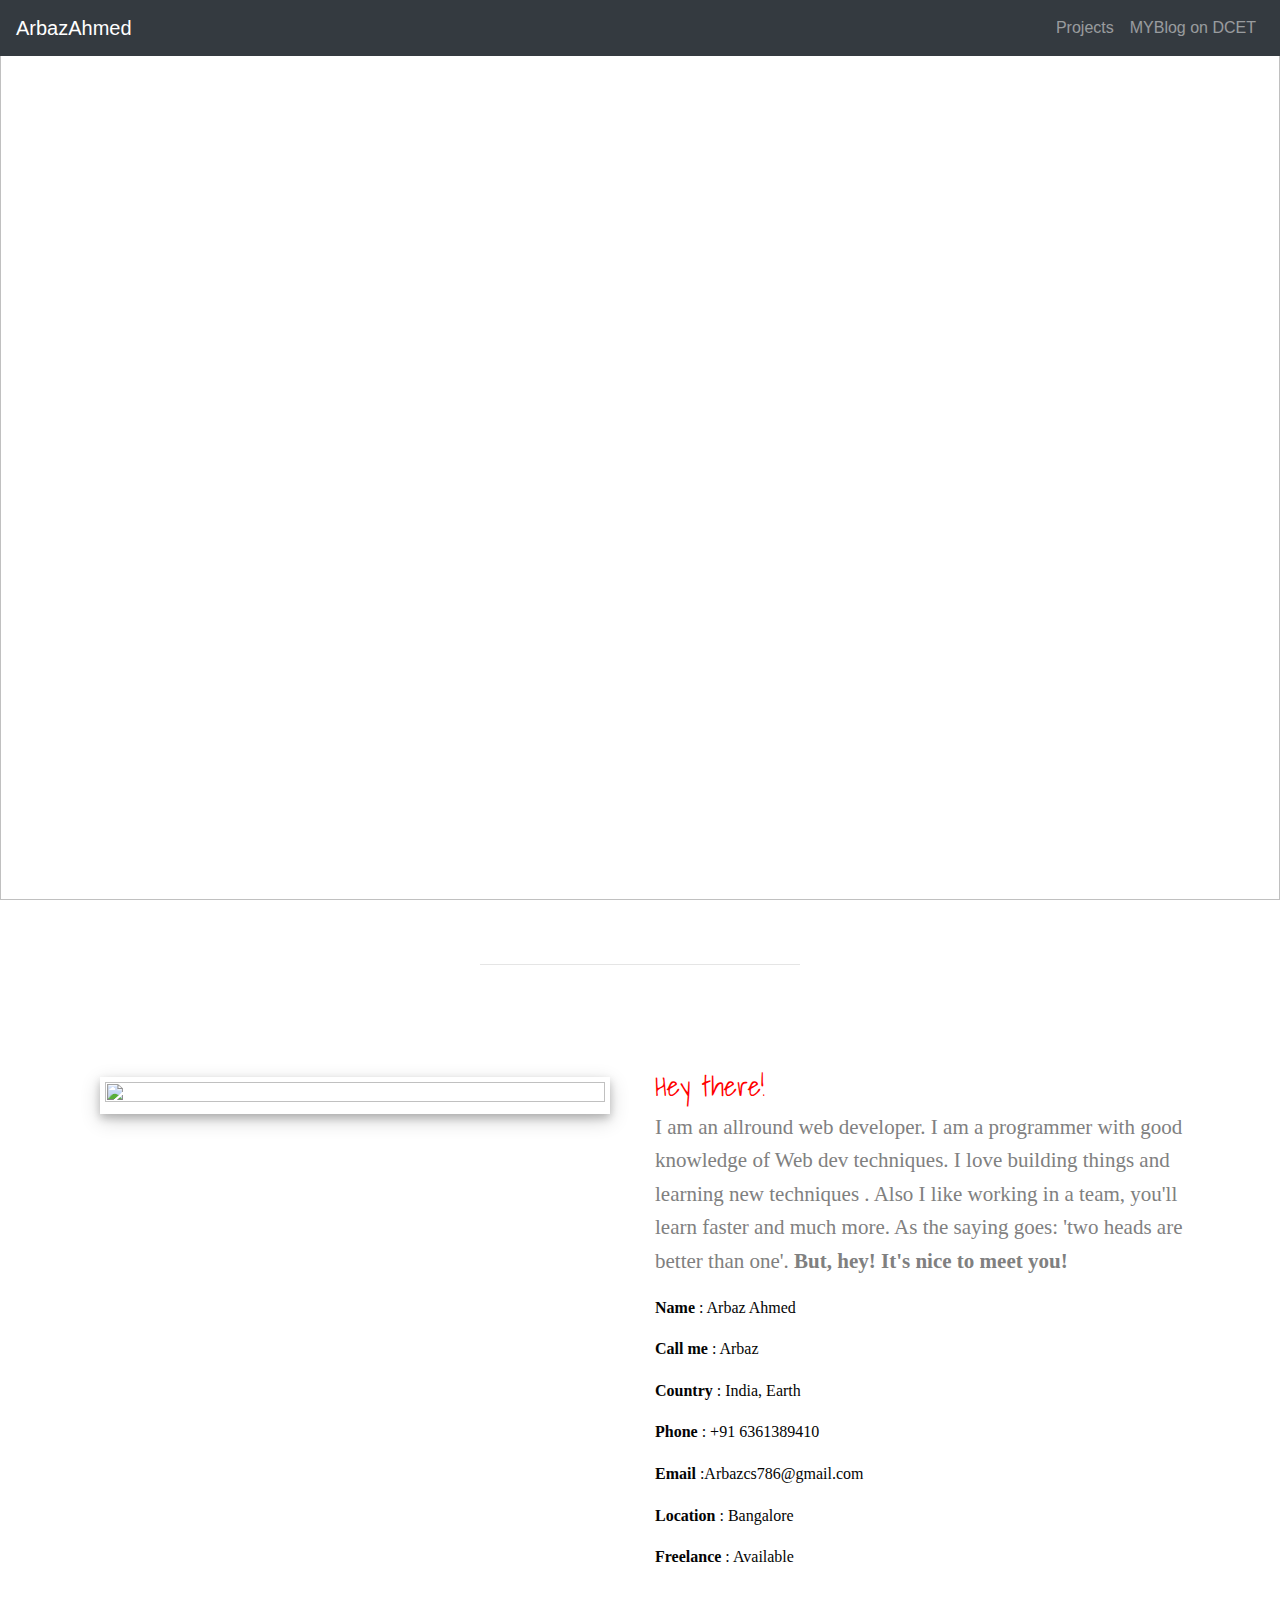
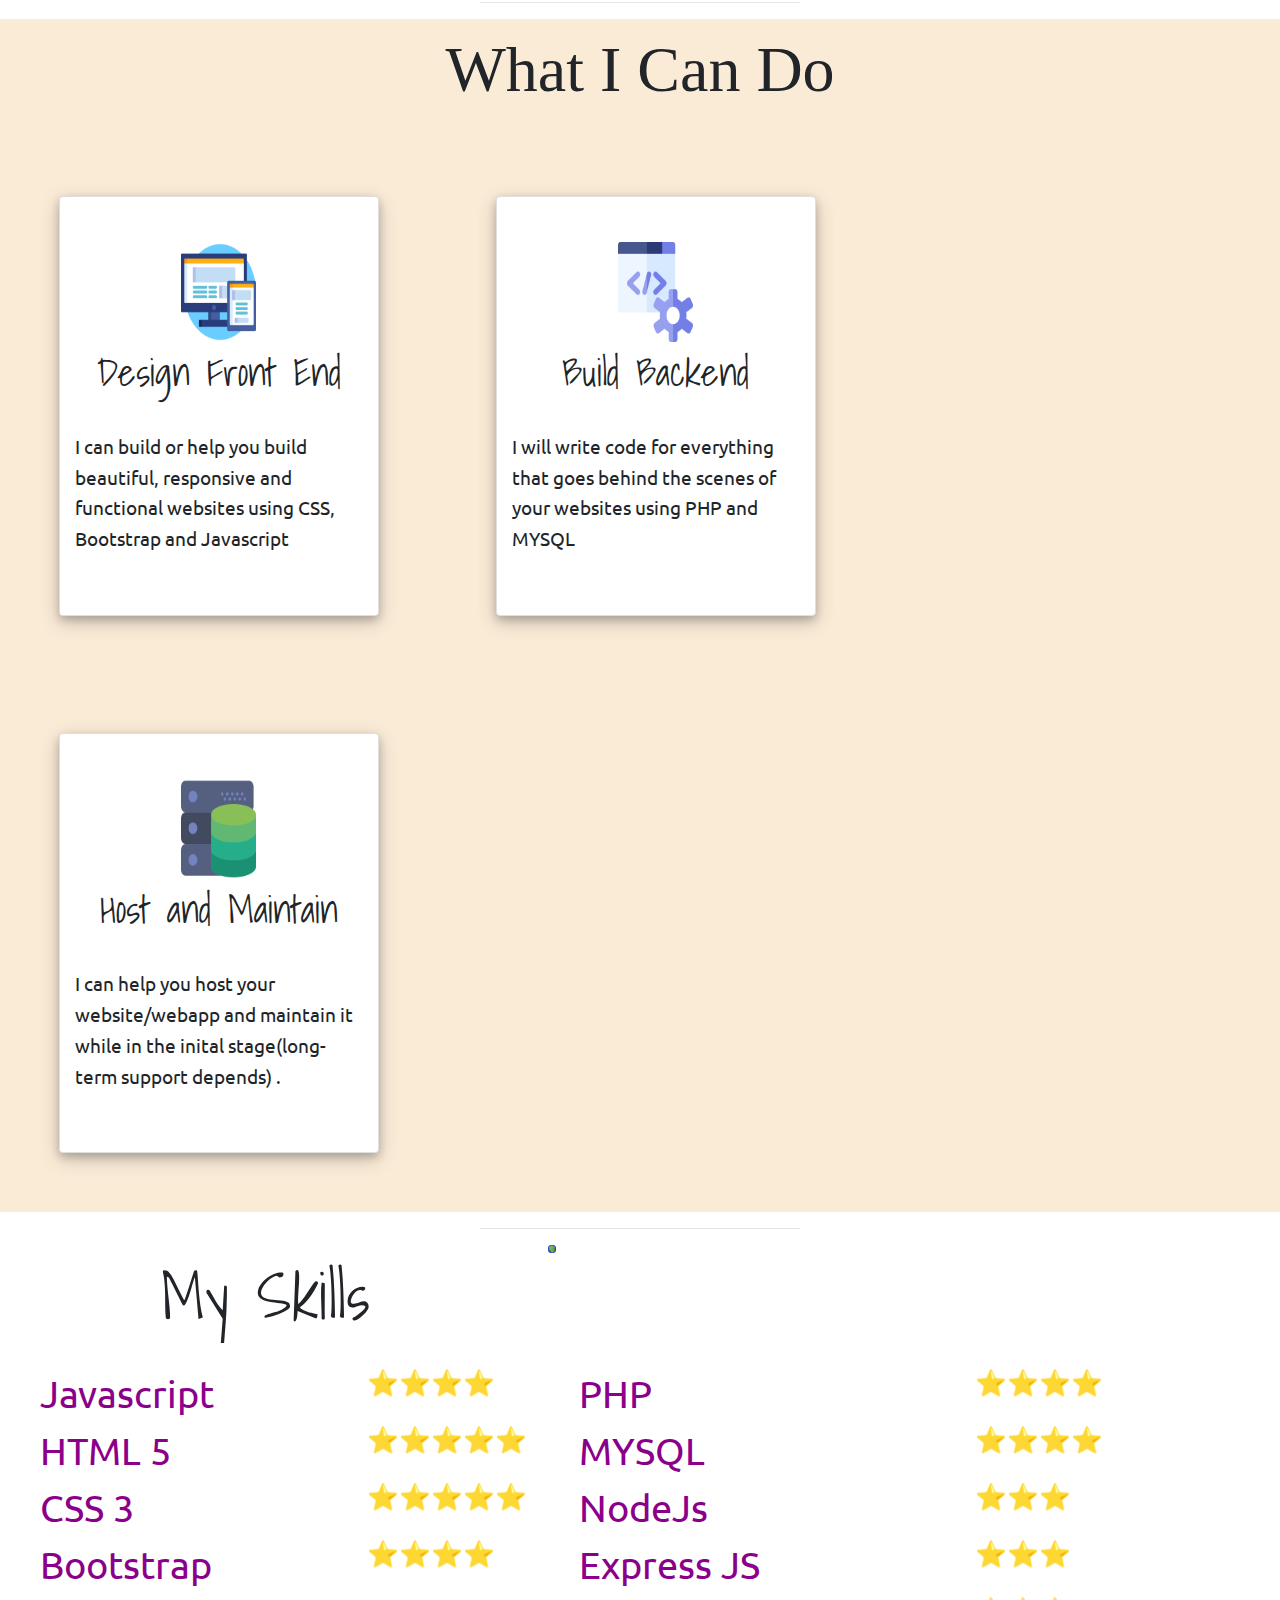
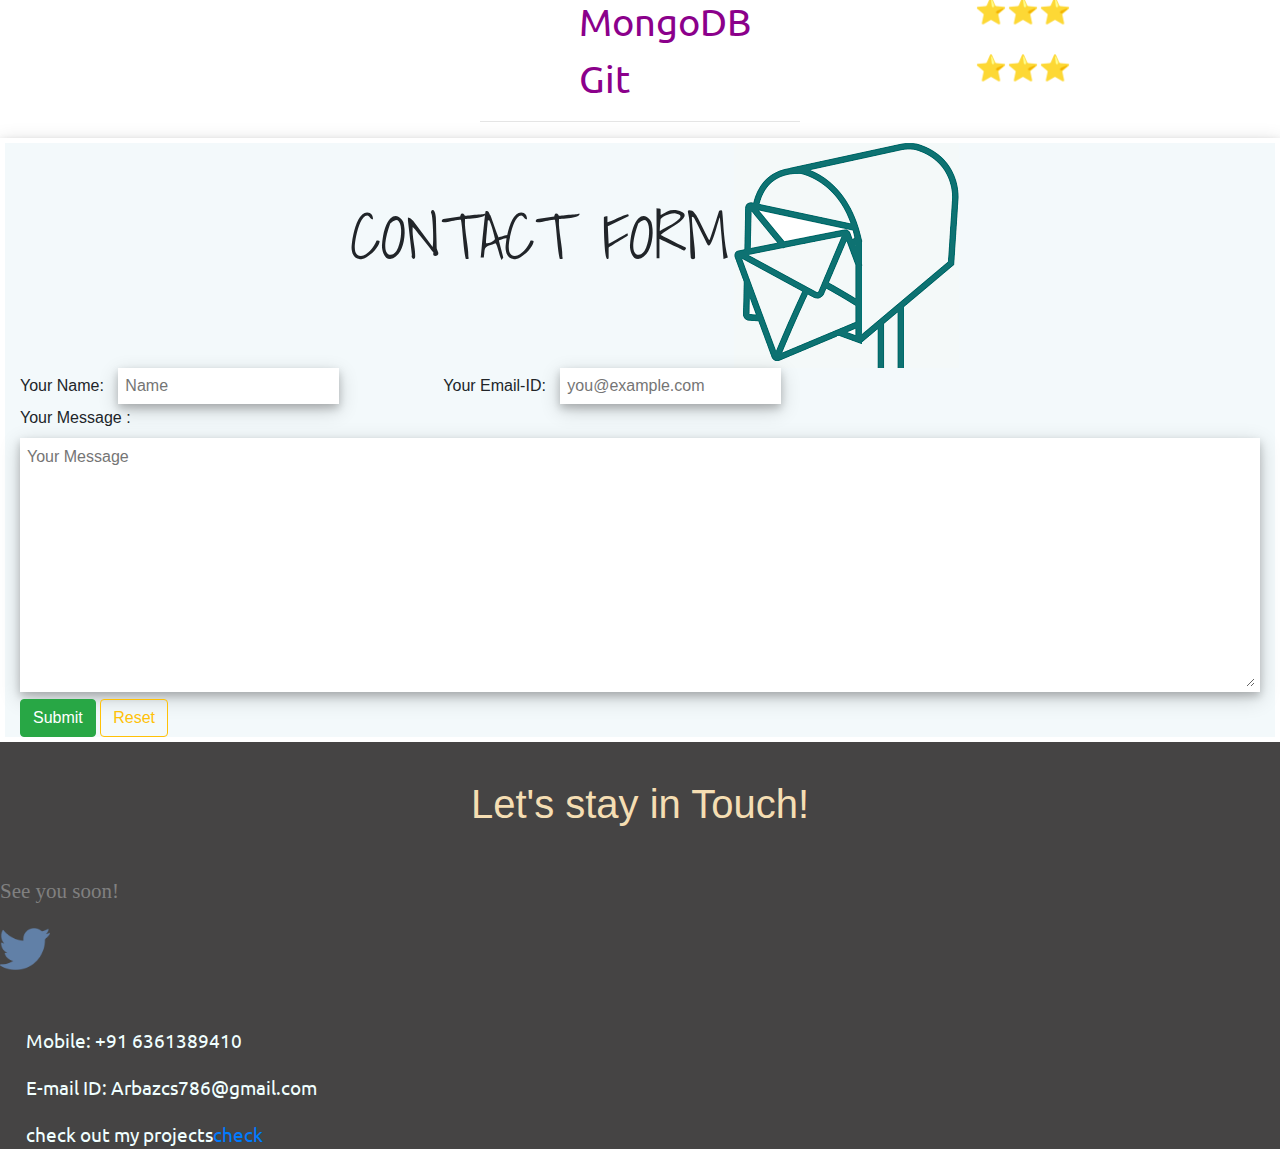
==== commit fbcc4a35: "Update index.html" ====
--- a/index.html
+++ b/index.html
@@ -377,10 +377,7 @@
       <p class="setH">Bootstrap</p>
       <p class="setR">⭐⭐⭐⭐</p>
    </div>
-   <div class="set">
-      <p class="setH">JQuery</p>
-      <p class="setR">⭐⭐⭐</p>
-   </div>
+  
    
   </div>
 
@@ -394,6 +391,23 @@
             <p class="setH">MYSQL</p>
             <p class="setR">⭐⭐⭐⭐</p>
           </div>
+                           
+                            <div class="set">
+      <p class="setH">NodeJs</p>
+      <p class="setR">⭐⭐⭐</p>
+   </div>
+                     
+     <div class="set">
+      <p class="setH">Express JS</p>
+      <p class="setR">⭐⭐⭐</p>
+   </div>
+                     
+                     
+                     
+                     <div class="set">
+      <p class="setH">MongoDB</p>
+      <p class="setR">⭐⭐⭐</p>
+   </div>
          <div class="set">
             <p class="setH">Git</p>
             <p class="setR">⭐⭐⭐</p>
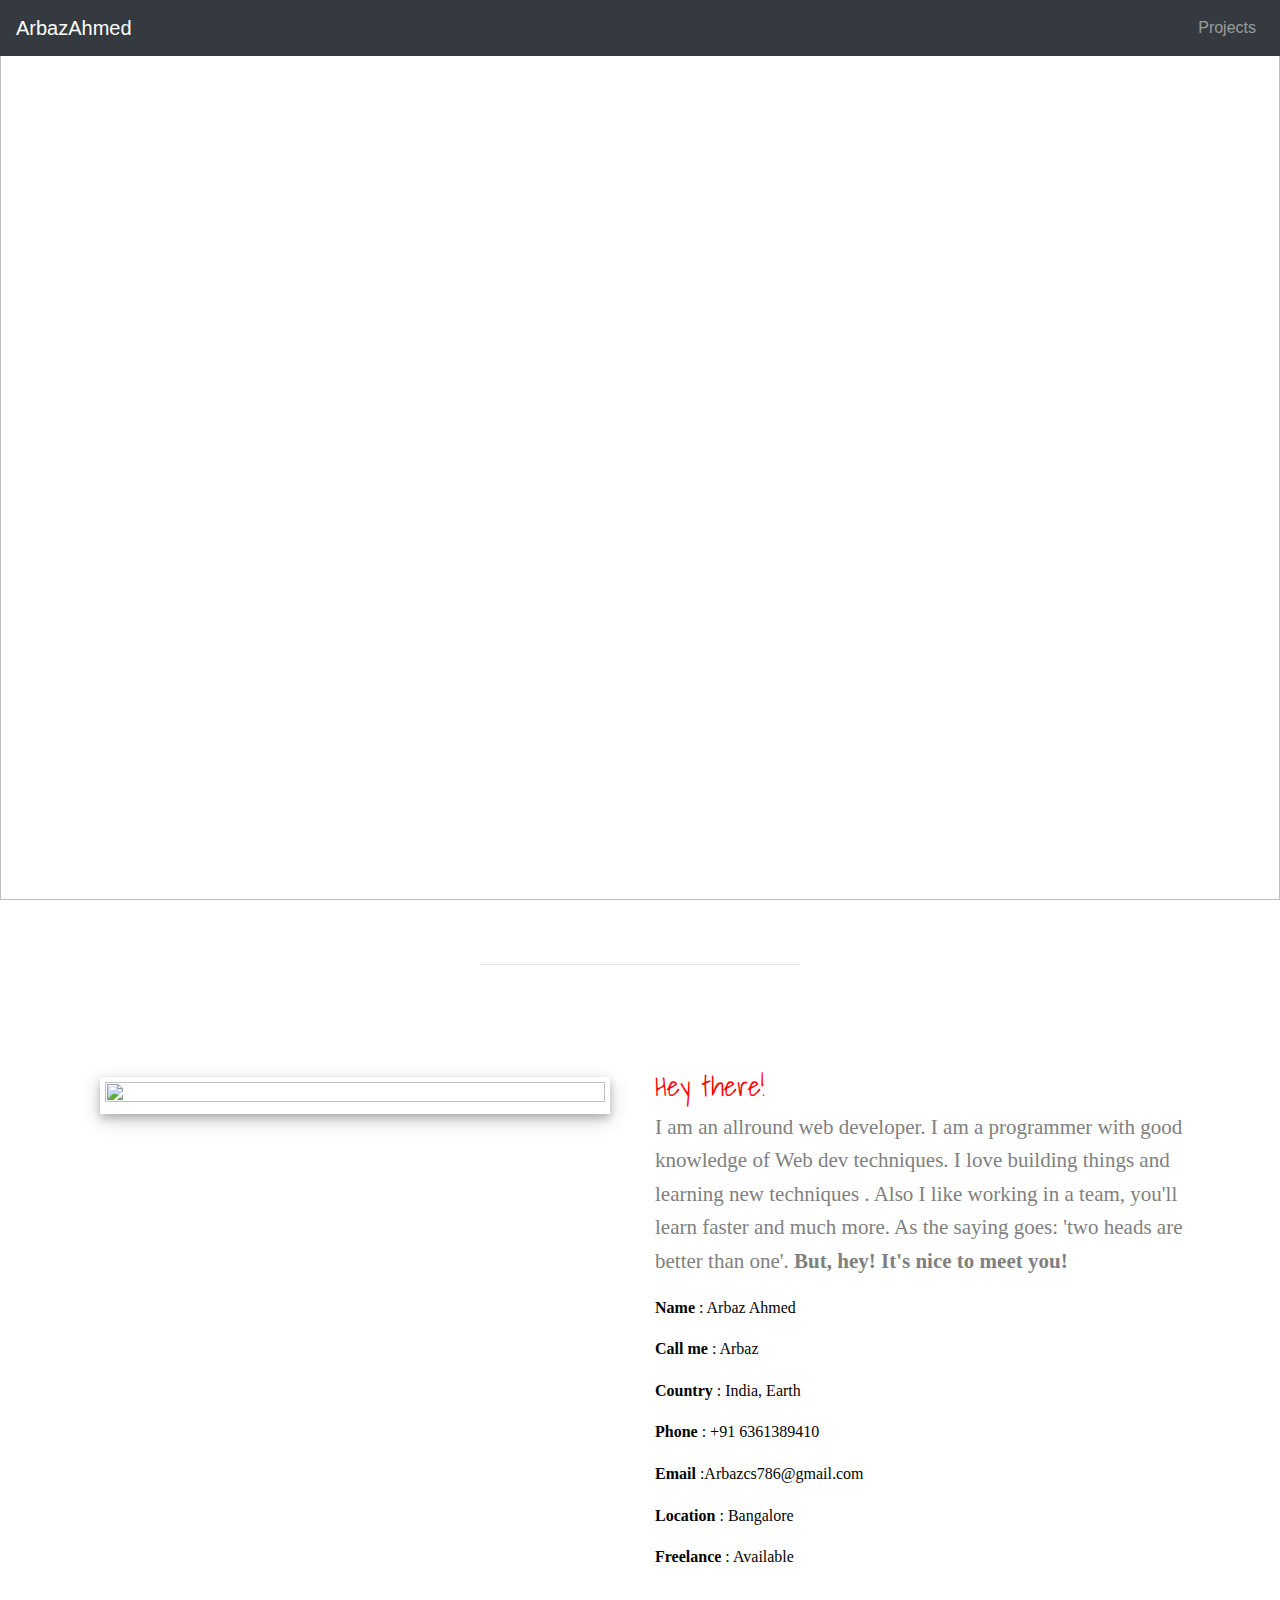
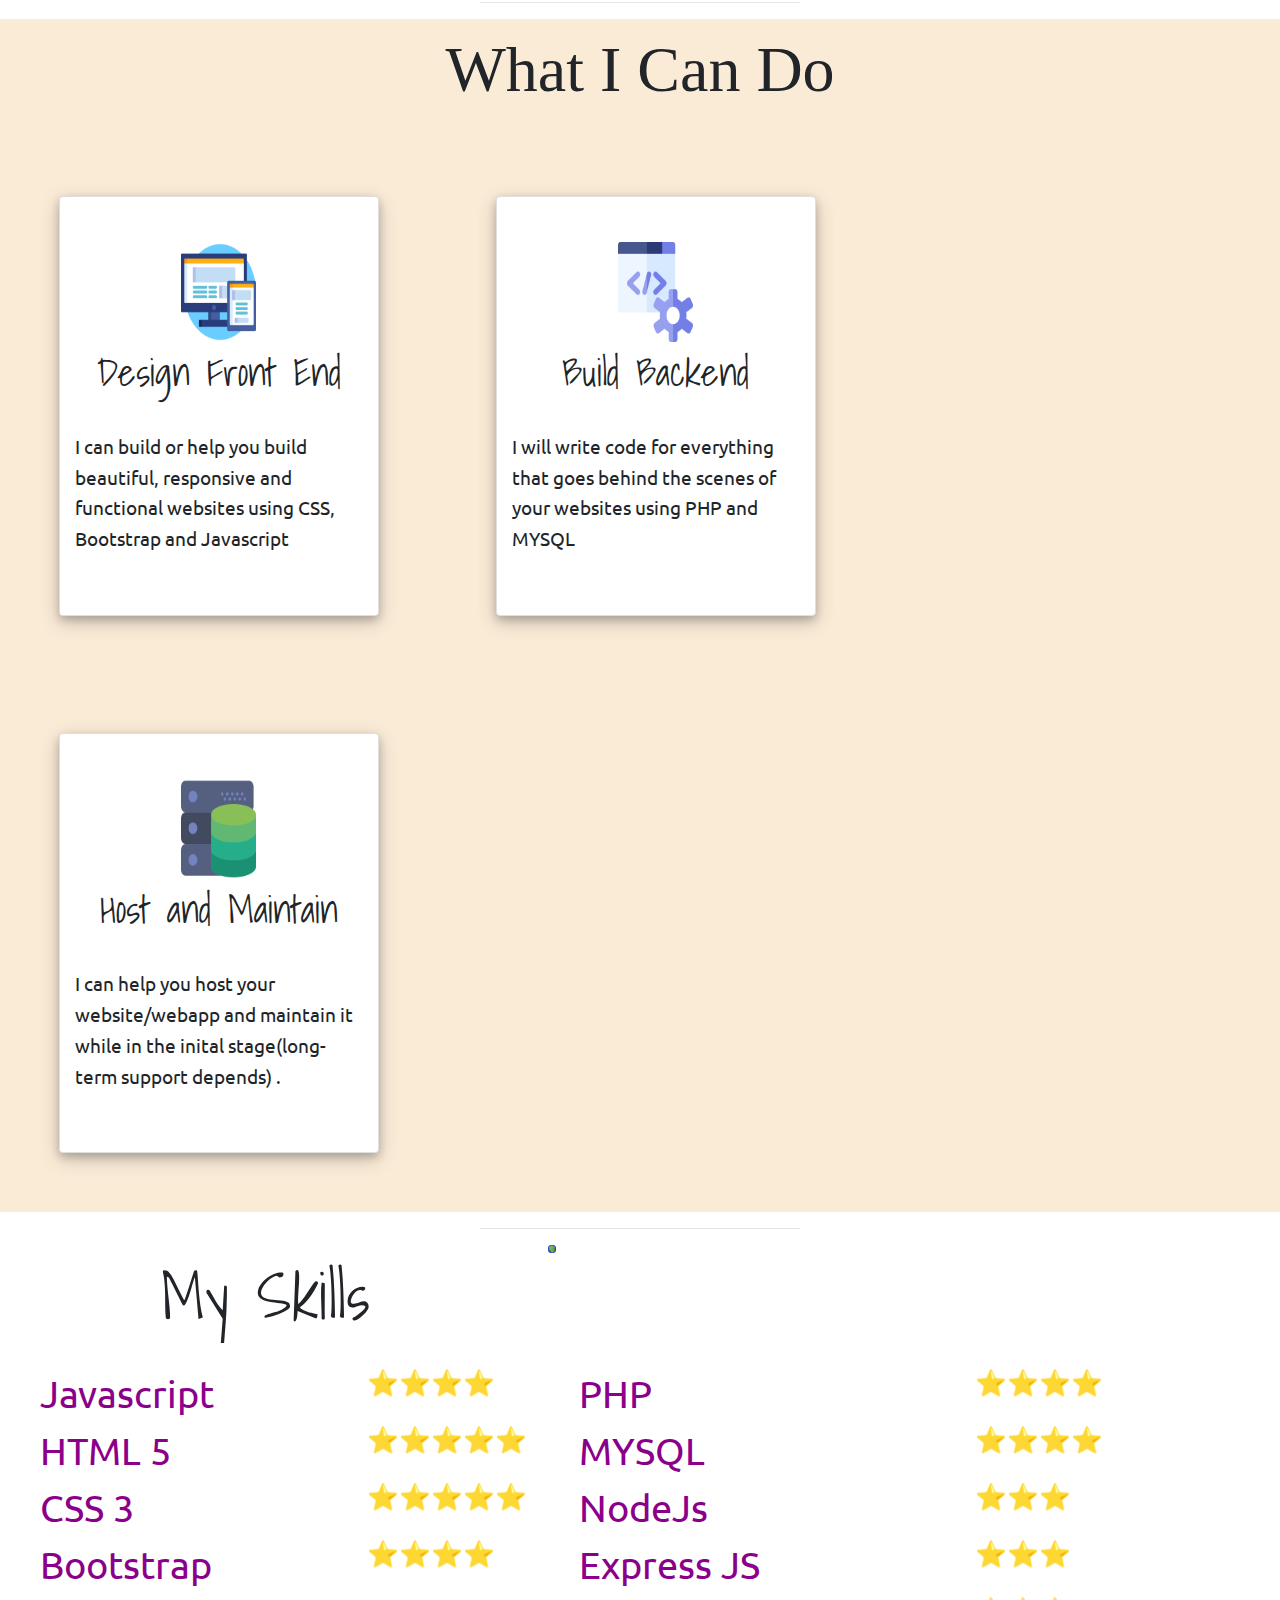
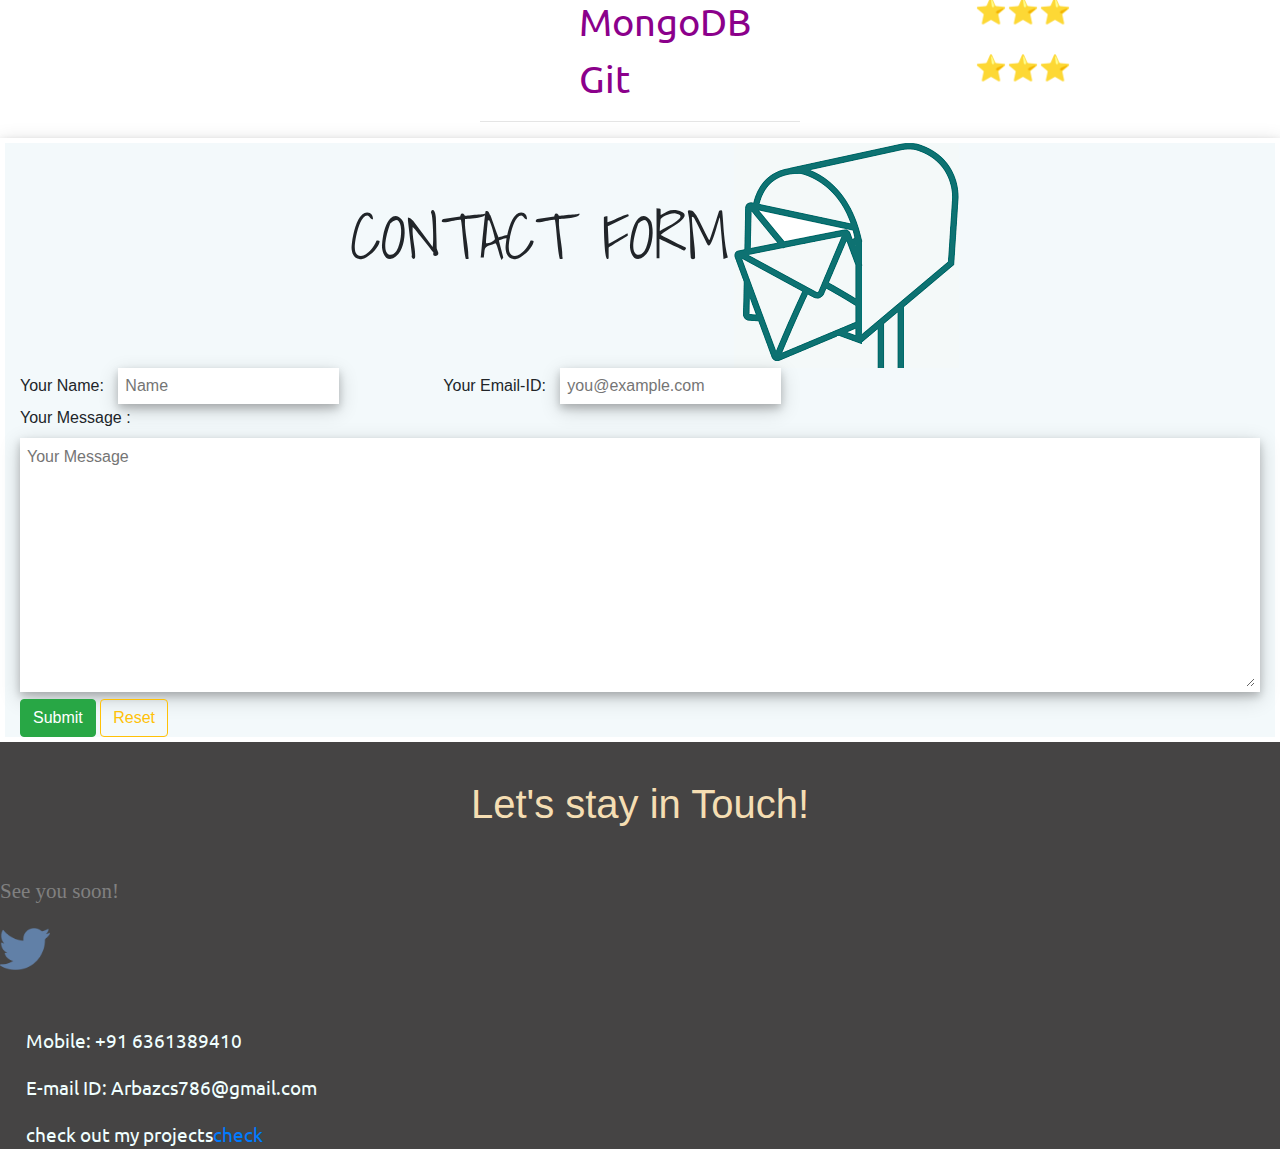
==== commit fbbf2dc5: "Update index.html" ====
--- a/index.html
+++ b/index.html
@@ -195,9 +195,7 @@
               <li class="nav-item">
                 <a class="nav-link" href="project1/project1.html">Projects <span class="sr-only">(current)</span></a>
               </li>
-              <li class="nav-item">
-                <a class="nav-link" href="http://sjpcs.ga/dcet.html">MYBlog on DCET</a>
-              </li>
+             
               <!-- <li class="nav-item dropdown">
                 <a class="nav-link dropdown-toggle" href="#" id="navbarDropdown" role="button" data-toggle="dropdown" aria-haspopup="true" aria-expanded="false">
                     </a>
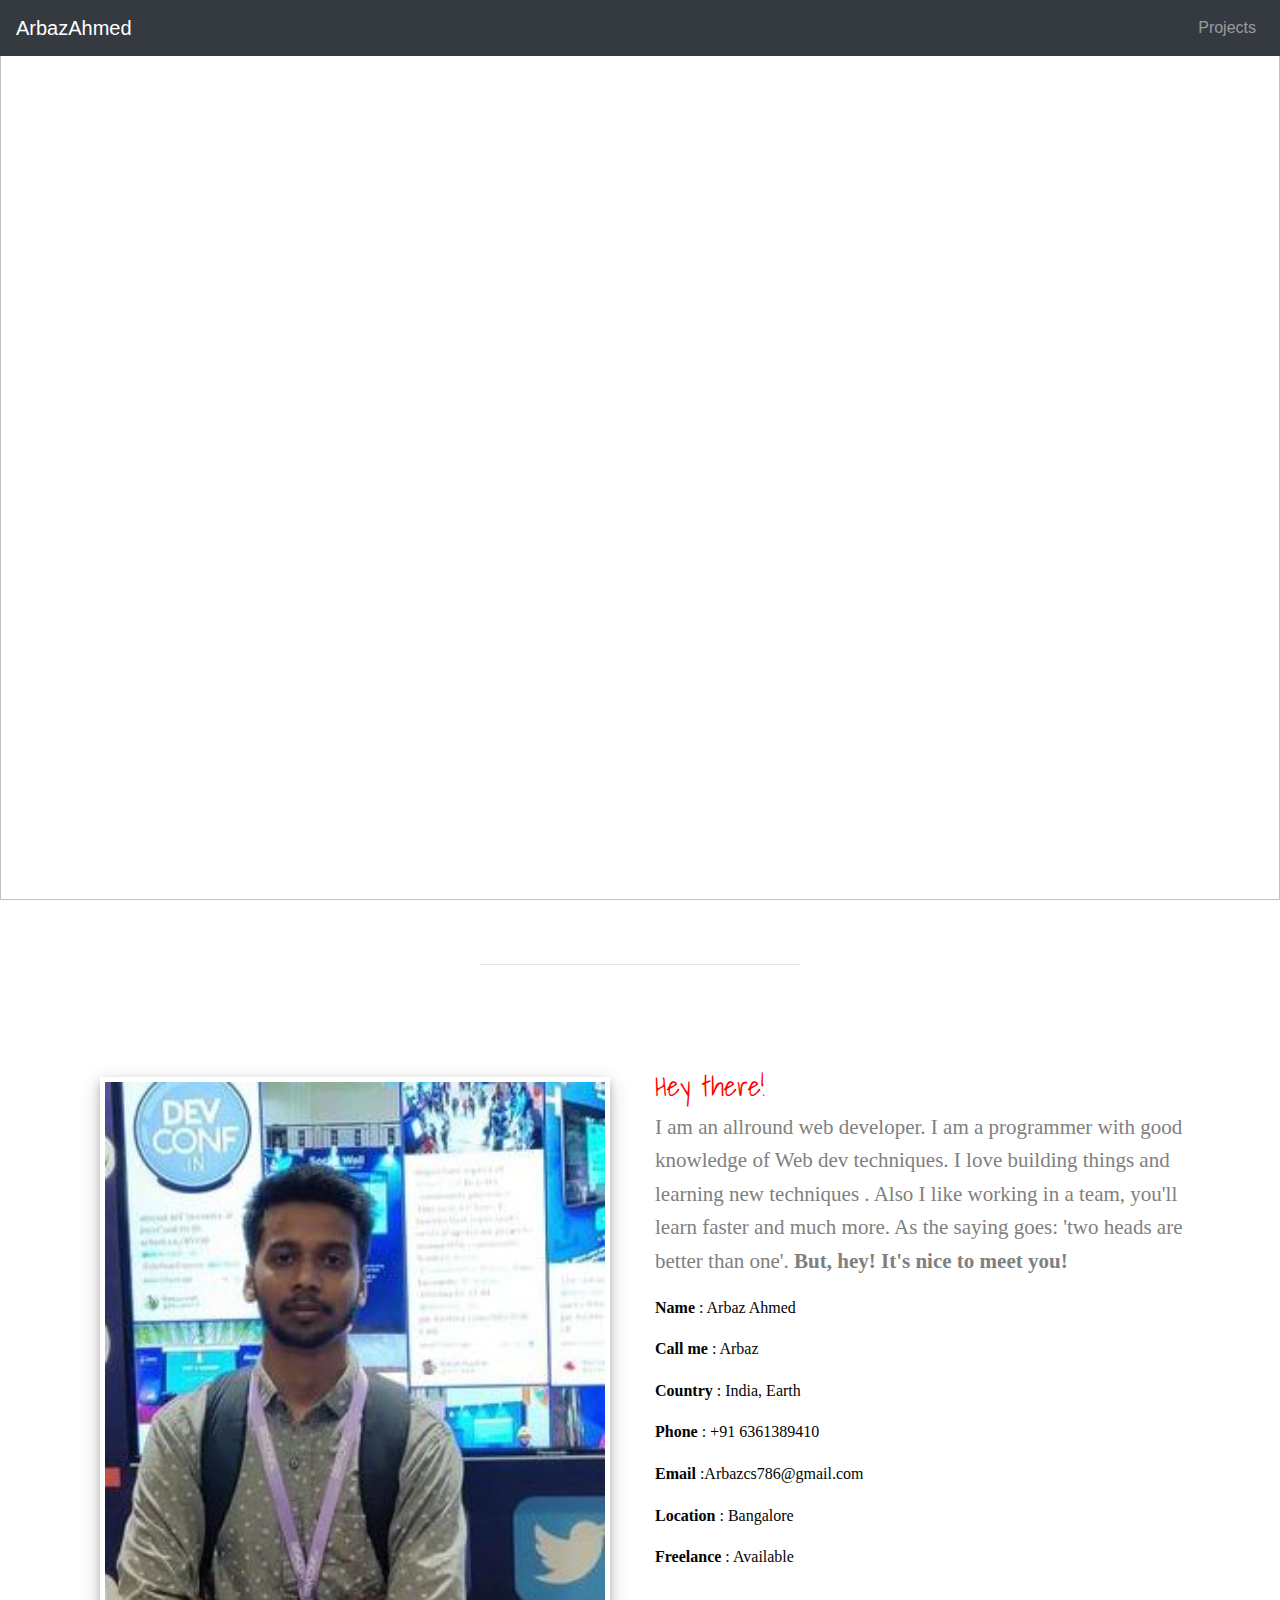
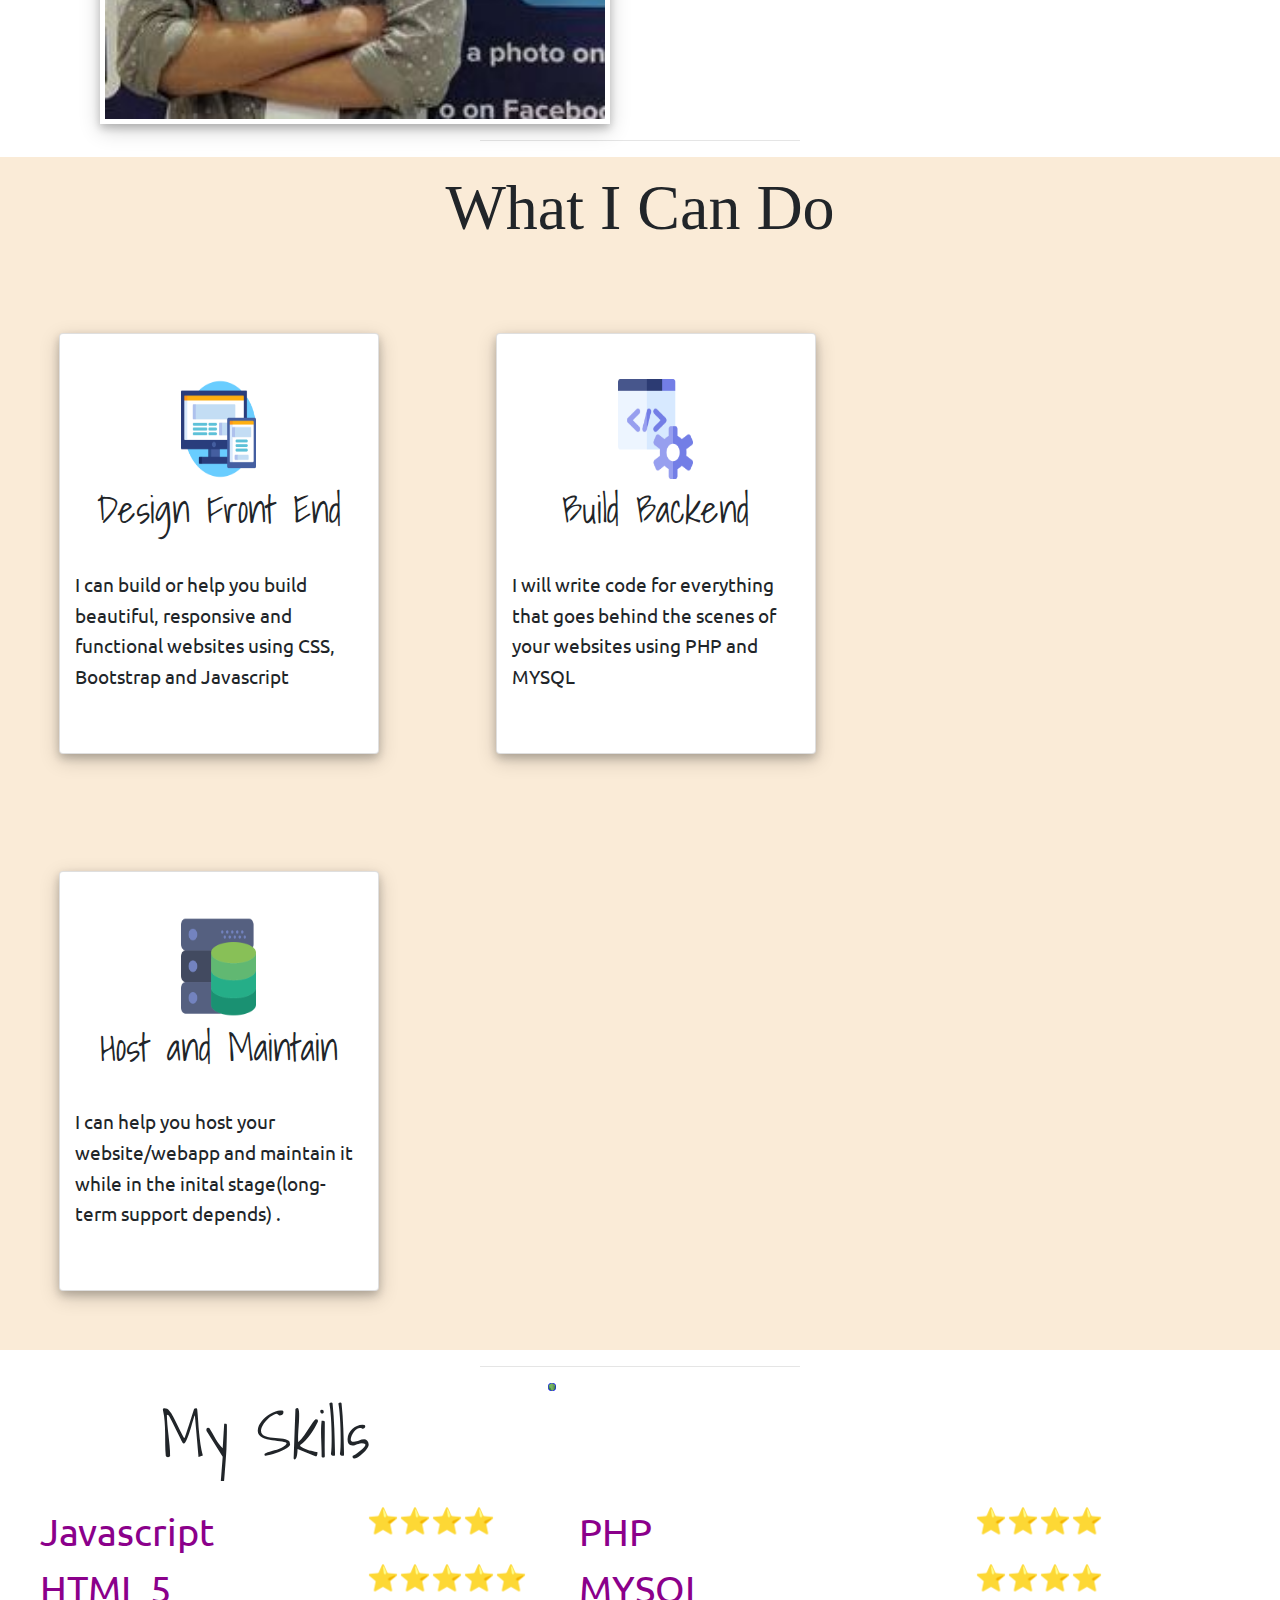
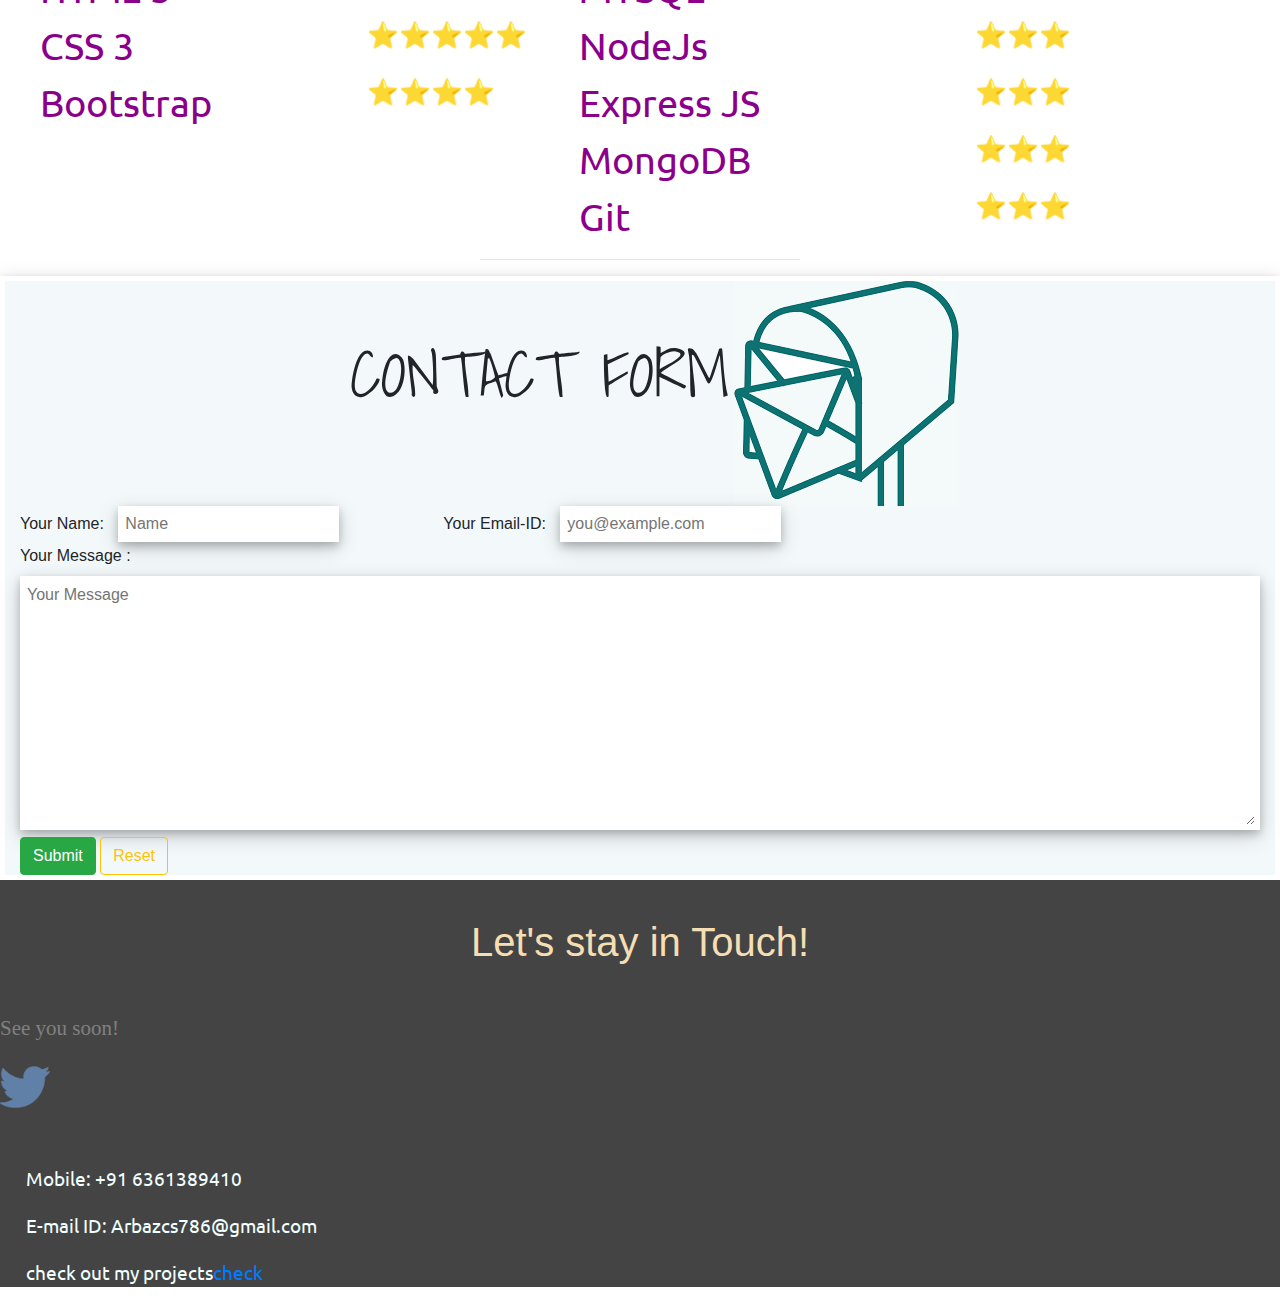
==== commit 926cab2f: "Update index.html" ====
--- a/index.html
+++ b/index.html
@@ -248,7 +248,7 @@
           <div class="col-lg-6 col-sm-12">
               <h3> </h3>
               <div class="container">
-              <img class="profilePic" src="RP.jpg" alt="">
+              <img class="profilePic" src="Arbazz.jpg" alt="">
             </div>
           </div>
 
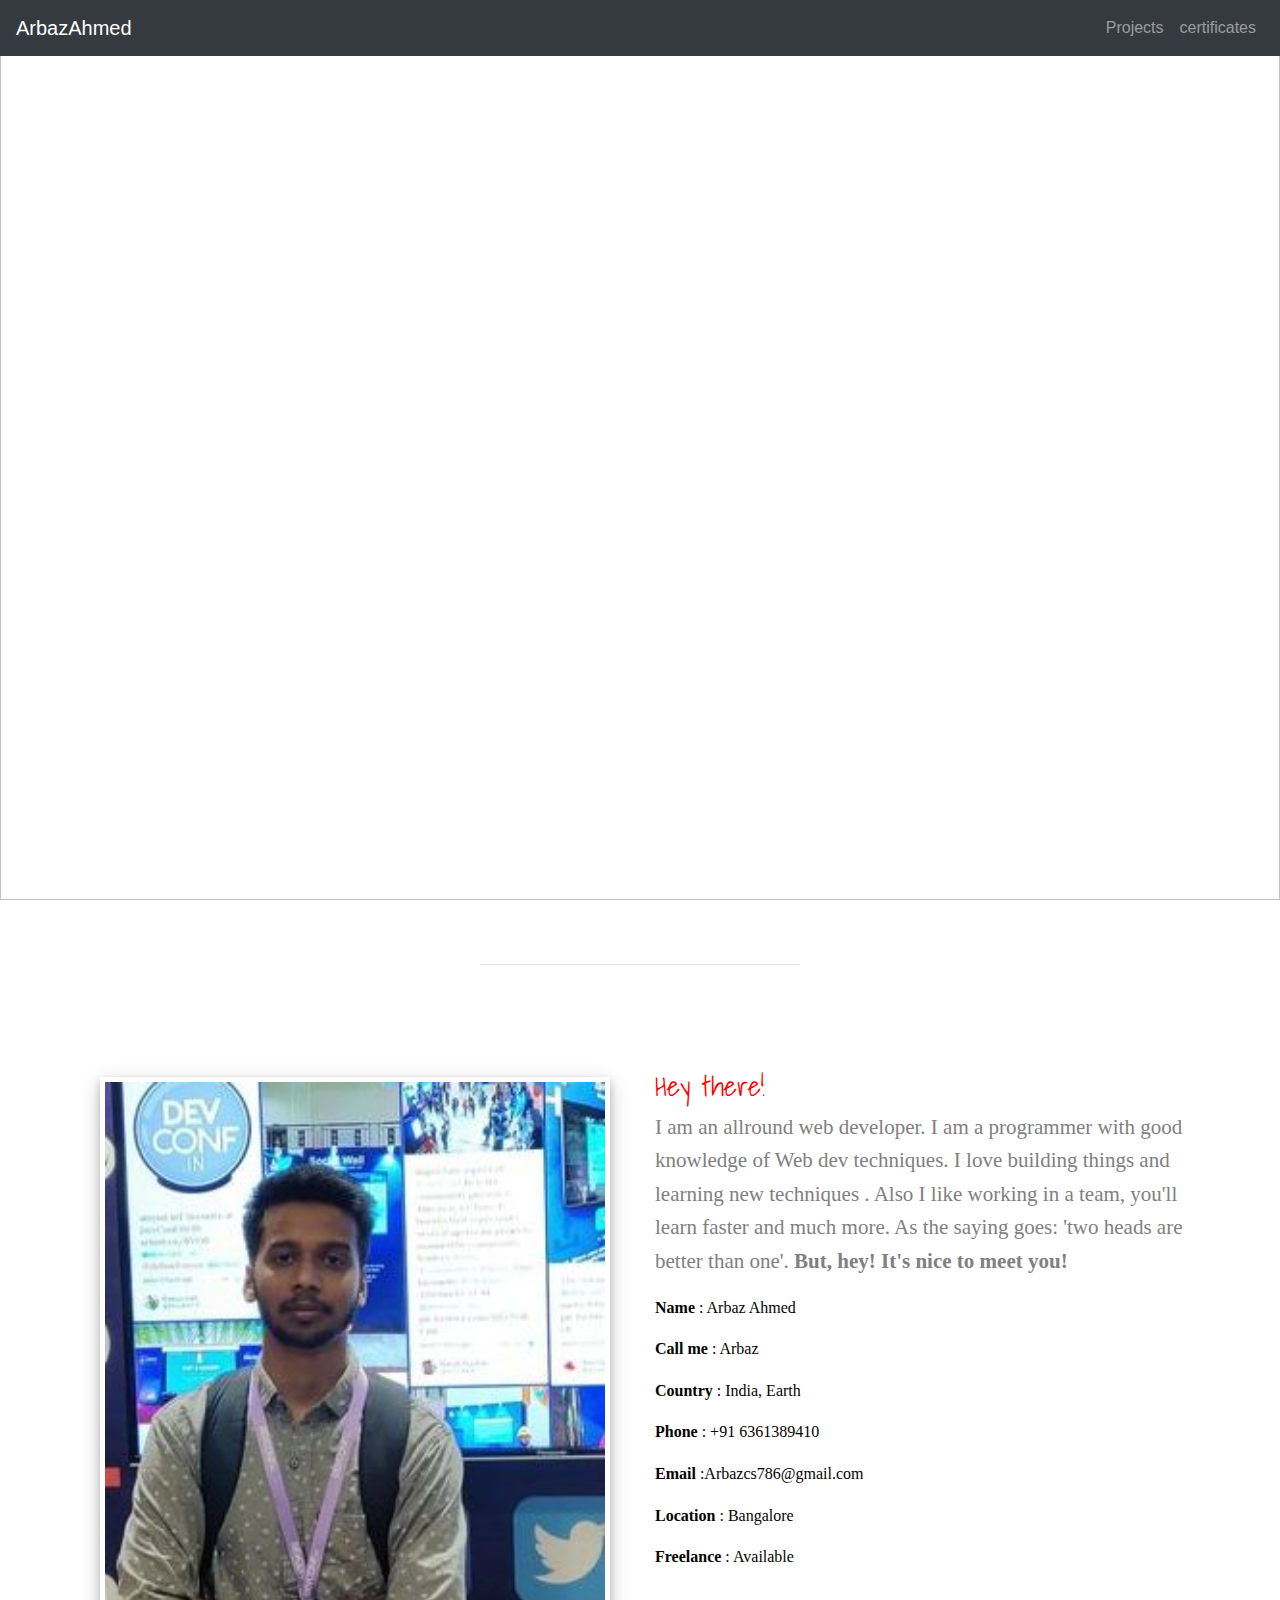
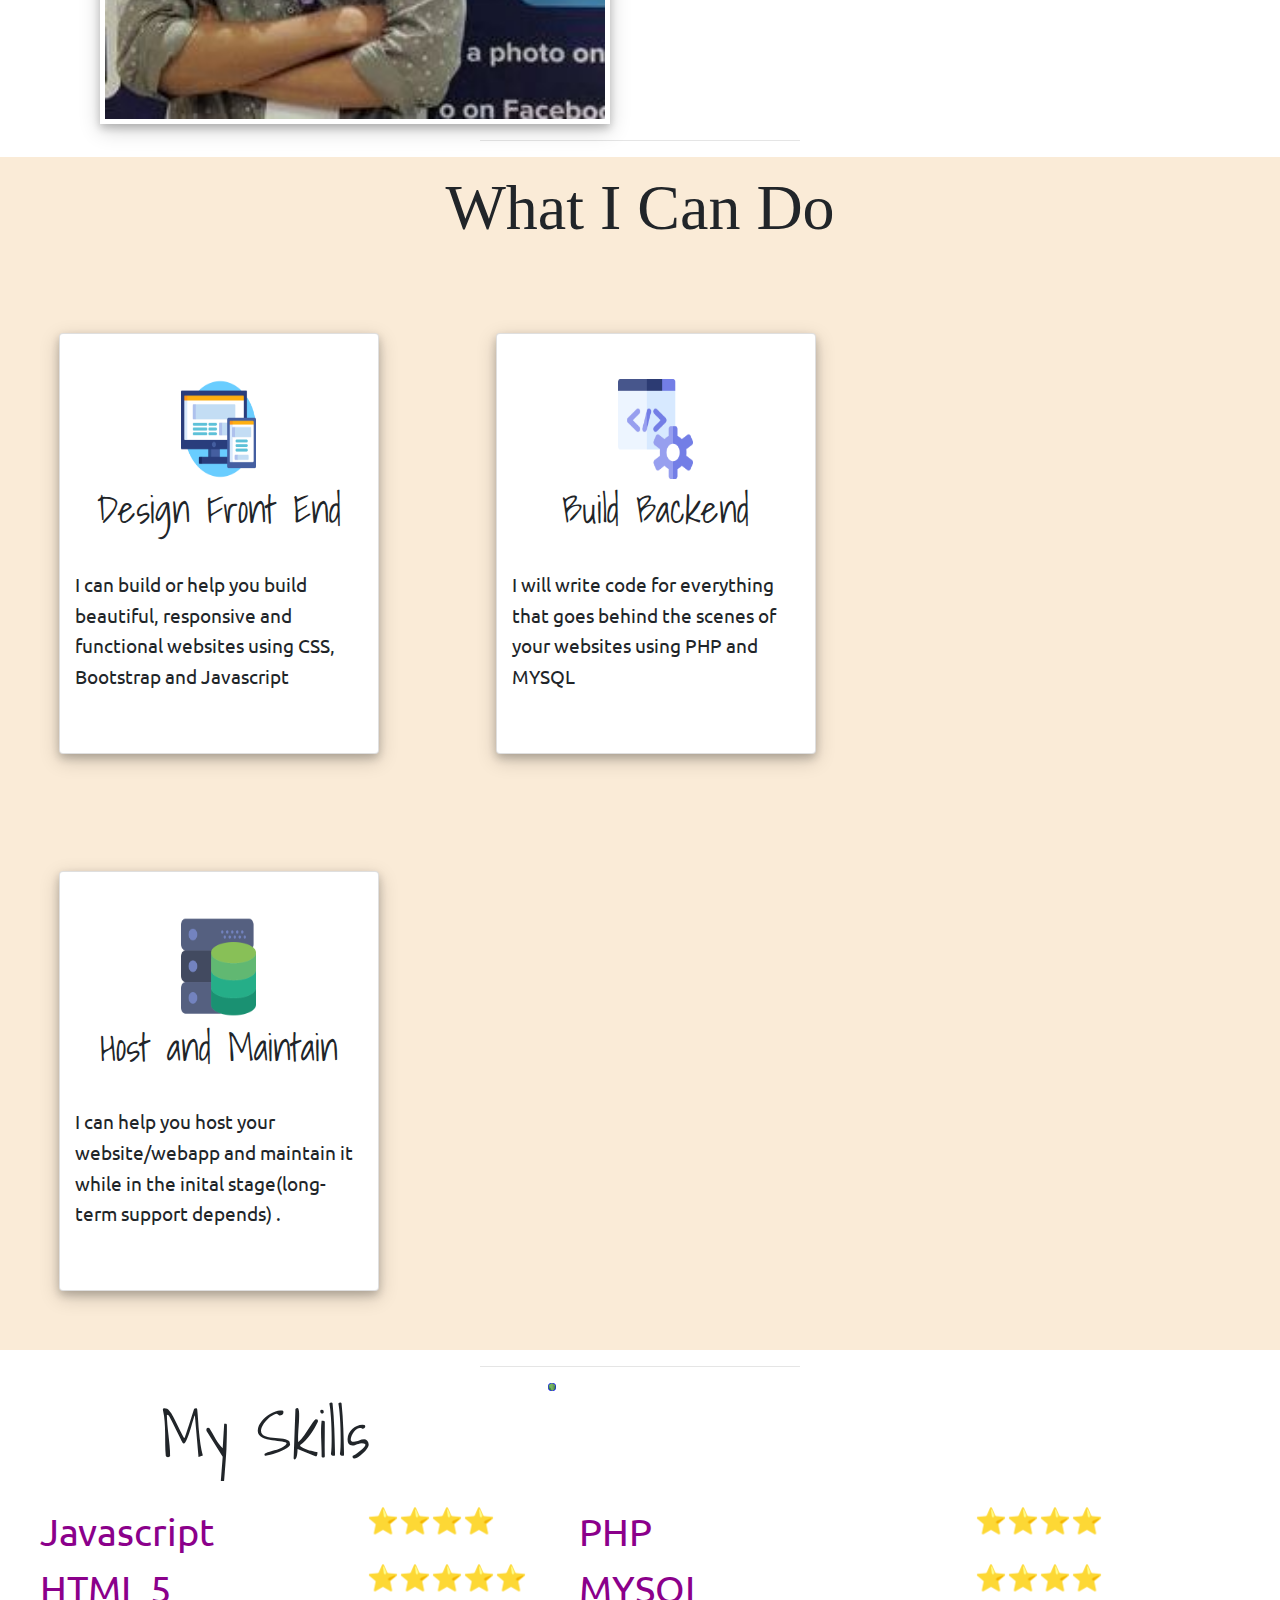
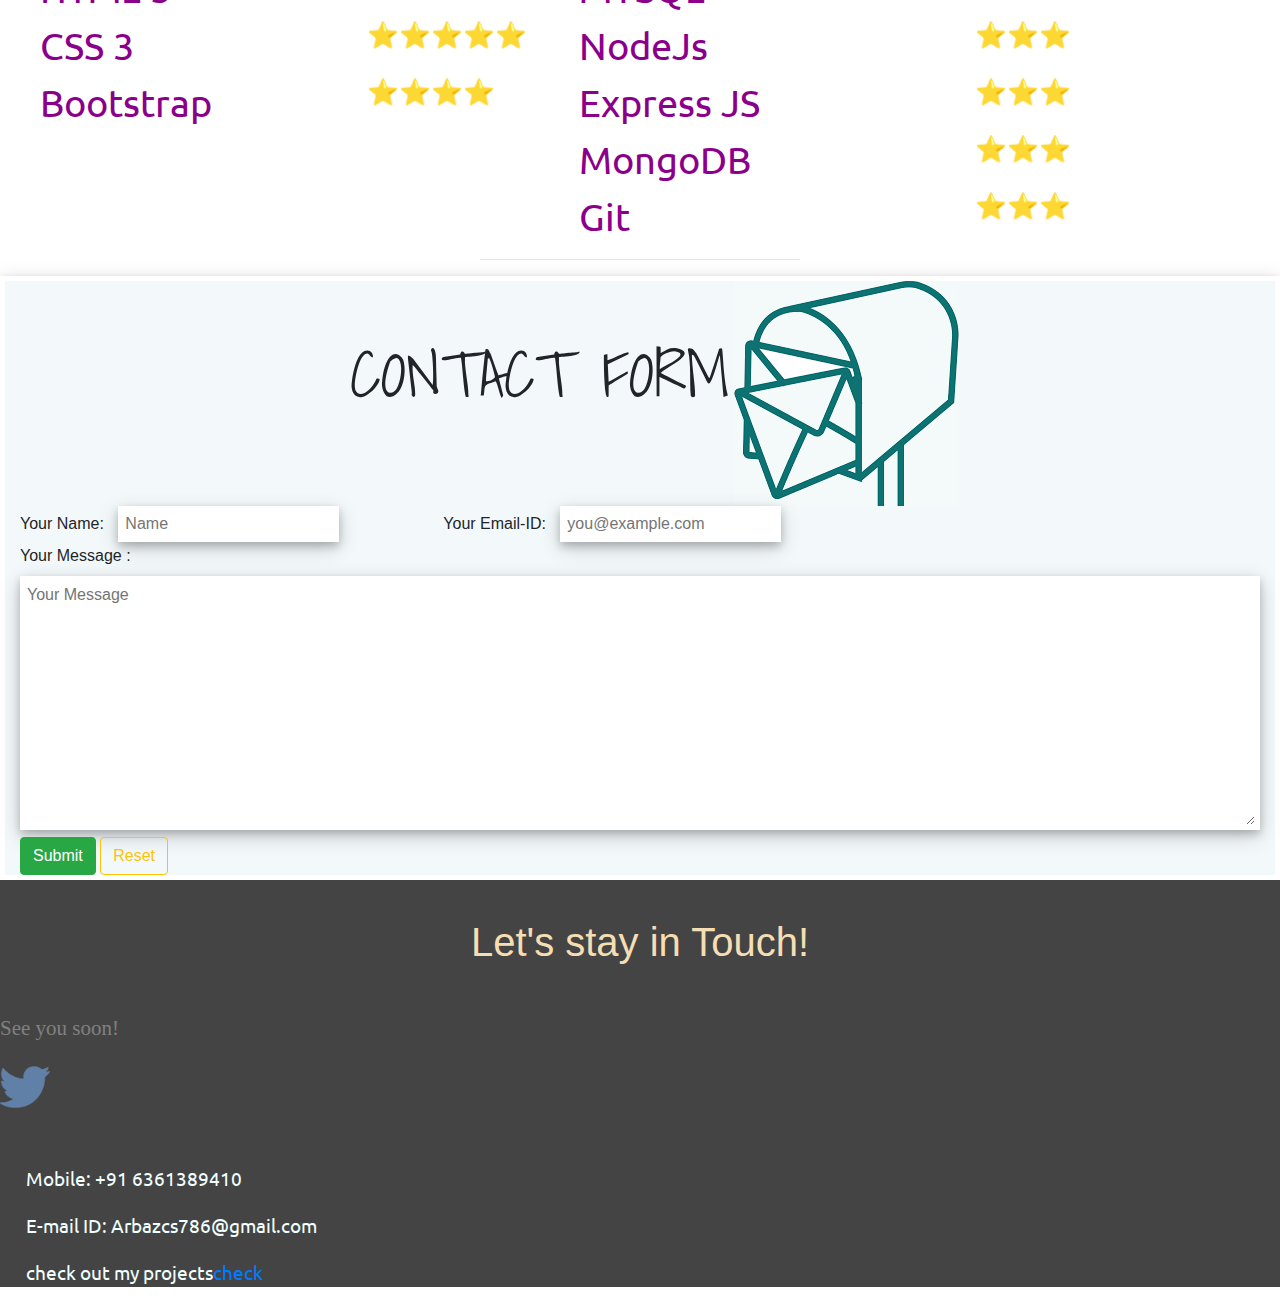
==== commit 9ec3a9e5: "Update index.html" ====
--- a/index.html
+++ b/index.html
@@ -195,6 +195,9 @@
               <li class="nav-item">
                 <a class="nav-link" href="project1/project1.html">Projects <span class="sr-only">(current)</span></a>
               </li>
+              <li class="nav-item">
+                <a class="nav-link" href="project1/cer.html">certificates<span class="sr-only">(current)</span></a>
+              </li>
              
               <!-- <li class="nav-item dropdown">
                 <a class="nav-link dropdown-toggle" href="#" id="navbarDropdown" role="button" data-toggle="dropdown" aria-haspopup="true" aria-expanded="false">
@@ -221,14 +224,20 @@
 
           <center>
           <span class="fonts1">
-            <a btn btn-large btn-primary logout" href="https://twitter.com/Arbazdev" target="_blank">
+            <a btn btn-large btn-primary logout" href="https://twitter.com/Arbazbms" target="_blank">
               <i class="fab fa-twitter"></i>          
             </a>
           </span>
         
         <span class="fonts1">
-            <a href="https://github.com/ArbazAhmed786/" target="_blank">
+            <a href="https://github.com/Arbazbms/" target="_blank">
            <i class="fab fa-github"></i>    
+         </a>
+         </span>
+         
+          <span class="fonts1">
+            <a href="https://linkedin.com/in/arbaz-ahmed-1a972518a/" target="_blank">
+           <i class="fab fa-linkedin"></i>    
          </a>
          </span>
          
